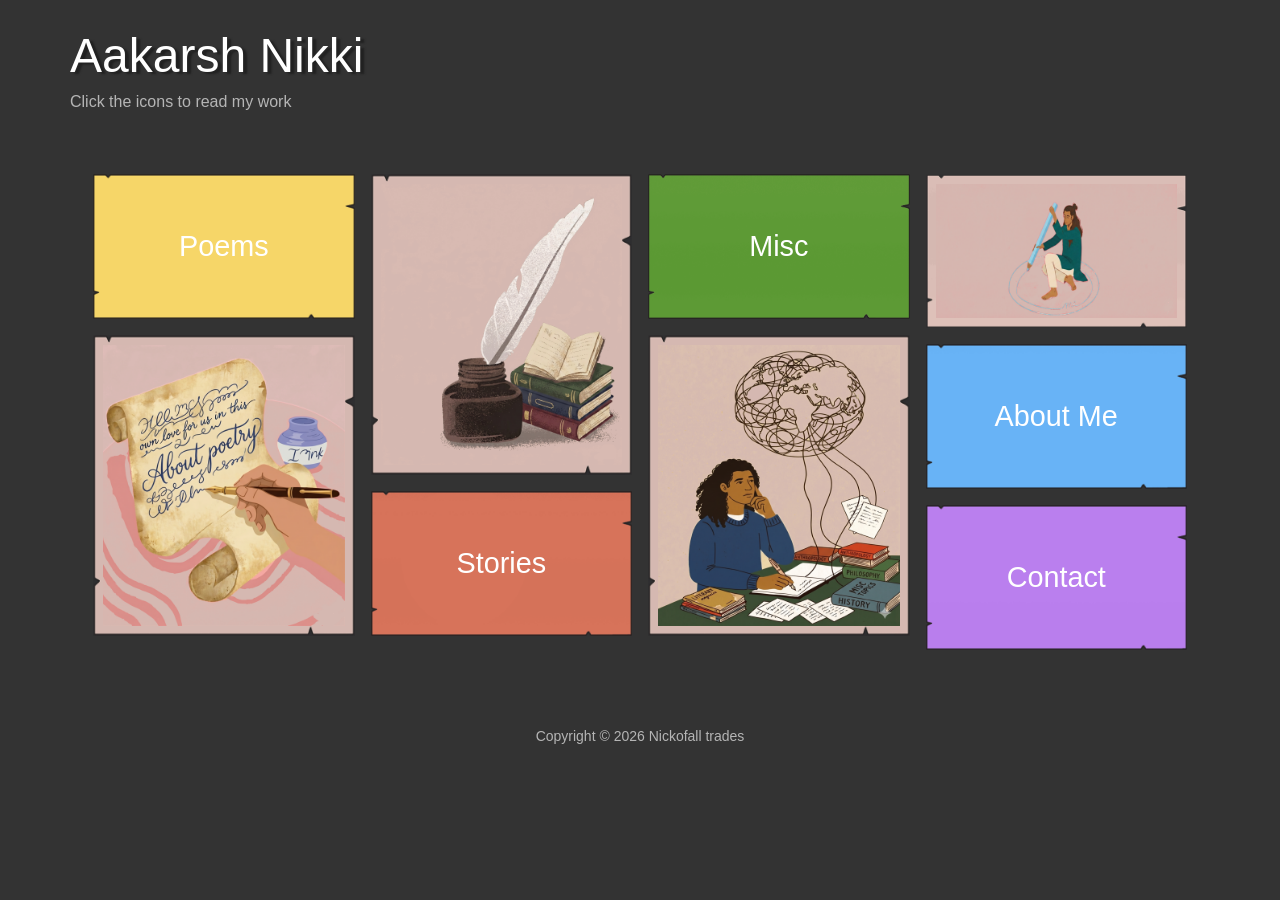
==== index.html @ 1b012406 "Misc Section edit" ====
<!DOCTYPE html>
<html lang="en">
  <head>
    <title>Author Portfolio</title>
    <meta charset="UTF-8">
    <meta name="viewport" content="width=device-width, initial-scale=1.0">
    <link href="css/bootstrap.min.css" rel="stylesheet">
    <link href="css/font-awesome.min.css" rel="stylesheet">
    <link href="css/nick_style.css" rel="stylesheet"> 
    
    <link href="https://fonts.googleapis.com/css2?family=Dancing+Script:wght@400;500;600;700&family=Righteous&display=swap" rel="stylesheet">
        
    <script src="js/jquery-1.10.2.min.js"></script> 
    
    <script src="https://cdnjs.cloudflare.com/ajax/libs/gsap/2.0.2/TweenMax.min.js"></script>
    <script src="https://cdnjs.cloudflare.com/ajax/libs/ScrollMagic/2.0.5/ScrollMagic.min.js"></script>
    <script src="https://cdnjs.cloudflare.com/ajax/libs/ScrollMagic/2.0.5/plugins/animation.gsap.js"></script>
    
    <script src="https://unpkg.com/imagesloaded@4/imagesloaded.pkgd.min.js"></script>
  </head>
  <body>
    <div class="logocontainer">
        <div class="row">
            <h1><a href="#">Aakarsh Nikki</a></h1>
            <div class="clear"></div>
            <div class="nick_smalltitle">Click the icons to read my work</div>
       </div>
    </div>
    
    <div id="menu-container" class="main_menu">
      <div class="content homepage" id="menu-1">
        <div class="container">
          
          <div class="col-md-3 col-sm-6 nick_leftgap">
            <div class="nick_mainservice nick_botgap">
              <div class="nick_link"><a class="show-2 nick_page2" href="#">Poems</a></div>
            </div>
            <div class="nick_mainimg nick_grid_bg_large">
              <img src="images/poem_foreground.png" class="nick-foreground-graphic" alt="Poem Art">
            </div>
          </div>
          
          <div class="col-md-3 col-sm-6 nick_leftgap">
            <div class="nick_mainimg nick_botgap nick_portfotopgap nick_grid_bg_large">
              <img src="images/stories_foreground.png" class="nick-foreground-graphic" alt="Stories Art">
            </div>
            <div class="nick_mainportfolio">
              <div class="nick_link"><a class="show-3 nick_page3" href="#">Stories</a></div>
            </div>
          </div>
          
          <div class="col-md-3 col-sm-6 nick_leftgap">
            <div class="nick_maintesti nick_botgap nick_topgap">
              <div class="nick_link"><a class="show-4 nick_page4" href="#">Misc</a></div>
            </div>
            <div class="nick_mainimg nick_grid_bg_large">
              <img src="images/misc_foreground.png" class="nick-foreground-graphic" alt="Misc Art">
            </div>
          </div>
          
          <div class="col-md-3 col-sm-6 nick_leftgap">
            <div class="nick_mainimg nick_botgap nick_topgap nick_grid_bg_small">
              <img src="images/about_foreground.png" class="nick-foreground-graphic" alt="About Art">
            </div>
            <div class="nick_mainabout nick_botgap">
              <div class="nick_link"><a class="show-5 nick_page5" href="#">About Me</a></div>
            </div>
            <div class="nick_maincontact">
              <div class="nick_link"><a class="show-6 nick_page6" href="#">Contact</a></div>
            </div>
          </div>
          
        </div>
      </div>
	    
      <div class="content portfolio" id="menu-3" style="display: none;">
        <div class="container">
          <div class="nick-stories-slider-viewport">
            <div class="nick-stories-slider-track">
              
              <div class="nick-stories-slider-page">
                <div class="col-md-3 col-sm-6 nick_leftgap">
                  <div class="nick_mainportfolio nick_botgap">
                    <div class="nick_link"><a href="#" class="story-select-btn" data-story="story-1">Short Story 1</a></div>
                  </div>
                  <div class="nick_mainimg"><img src="images/portfolio/templatemo_portfolio01.jpg" alt="gallery 1"></div>
                </div>
                <div class="col-md-3 col-sm-6 nick_leftgap">
                  <div class="nick_mainimg nick_botgap nick_portfotopgap"><img src="images/portfolio/templatemo_portfolio02.jpg" alt="gallery 2"></div>
                  <div class="nick_mainportfolio">
                    <div class="nick_link"><a href="#" class="story-select-btn" data-story="story-2">Short Story 2</a></div>
                  </div>
                </div>
                <div class="col-md-3 col-sm-6 nick_leftgap">
                  <div class="nick_mainportfolio nick_botgap nick_topgap">
                    <div class="nick_link"><a href="#" class="story-select-btn" data-story="story-3">Short Story 3</a></div>
                  </div>
                  <div class="nick_mainimg"><img src="images/portfolio/templatemo_portfolio03.jpg" alt="gallery 3"></div>
                </div>
                <div class="col-md-3 col-sm-6 nick_leftgap">
                  <div class="nick_mainimg nick_botgap">
                    <img src="images/portfolio/templatemo_portfolio04.jpg" alt="back decoration">
                  </div>
                  <div class="nick_portfolioback">
                    <div class="nick_link"><a class="show-1 nick_homeportfolio" href="#">Go Back</a></div>
                  </div>
                </div>
              </div>

              <div class="nick-stories-slider-page">
                <div class="col-md-3 col-sm-6 nick_leftgap">
                  <div class="nick_mainportfolio nick_botgap">
                    <div class="nick_link"><a href="#" class="story-select-btn" data-story="story-4">Short Story 4</a></div>
                  </div>
                  <div class="nick_mainimg"><img src="images/portfolio/templatemo_portfolio01.jpg" alt="gallery 4"></div>
                </div>
                <div class="col-md-3 col-sm-6 nick_leftgap">
                  <div class="nick_mainimg nick_botgap nick_portfotopgap"><img src="images/portfolio/templatemo_portfolio02.jpg" alt="gallery 5"></div>
                  <div class="nick_mainportfolio">
                    <div class="nick_link"><a href="#" class="story-select-btn" data-story="story-5">Short Story 5</a></div>
                  </div>
                </div>
                <div class="col-md-3 col-sm-6 nick_leftgap">
                  <div class="nick_mainportfolio nick_botgap nick_topgap">
                    <div class="nick_link"><a href="#" class="story-select-btn" data-story="story-6">Short Story 6</a></div>
                  </div>
                  <div class="nick_mainimg"><img src="images/portfolio/templatemo_portfolio03.jpg" alt="windmills"></div>
                </div>
                <div class="col-md-3 col-sm-6 nick_leftgap">
                  <div class="nick_mainimg nick_botgap nick_topgap">
                    <img src="images/portfolio/templatemo_portfolio04.jpg" alt="back banner">
                  </div>
                  <div class="nick_portfolioback">
                    <div class="nick_link"><a class="show-1 nick_homeportfolio" href="#">Go Back</a></div>
                  </div>
                </div>
              </div>

            </div>
          </div>
          <div class="nick-stories-dots-container">
            <span class="nick-dot active" data-slide="0"></span>
            <span class="nick-dot" data-slide="1"></span>
          </div>
        </div>
     </div>

     <div class="content testimonial" id="menu-4" style="display: none;">
      <div class="misc-main">
          <div data-scroll class="misc-page">
              <h1 class="misc-page__title">Miscellaneous</h1>
              
              <!-- Inside #menu-4 -->
<div class="misc-content">
  <!-- Item 1 -->
  <div class="misc-content__item">
      <div class="misc-content__item-imgwrap">
          <div class="misc-content__item-img" style="background-image: url('https://images.pexels.com/photos/1642068/pexels-photo-1642068.jpeg');"></div>
      </div>
      <h2 class="misc-content__item-title">Leopard</h2>
  </div>

  <!-- Item 2 -->
  <div class="misc-content__item">
      <div class="misc-content__item-imgwrap">
          <div class="misc-content__item-img" style="background-image: url('https://images.pexels.com/photos/208840/pexels-photo-208840.jpeg');"></div>
      </div>
      <h2 class="misc-content__item-title">Irbis</h2>
  </div>

  <!-- Item 3 -->
  <div class="misc-content__item">
      <div class="misc-content__item-imgwrap">
          <div class="misc-content__item-img" style="background-image: url('https://images.pexels.com/photos/146067/pexels-photo-146067.jpeg');"></div>
      </div>
      <h2 class="misc-content__item-title">Tiger</h2>
  </div>

  <!-- Item 4 -->
  <div class="misc-content__item">
      <div class="misc-content__item-imgwrap">
          <div class="misc-content__item-img" style="background-image: url('https://images.pexels.com/photos/247502/pexels-photo-247502.jpeg');"></div>
      </div>
      <h2 class="misc-content__item-title">Lion</h2>
  </div>

  <!-- Item 5 -->
  <div class="misc-content__item">
      <div class="misc-content__item-imgwrap">
          <div class="misc-content__item-img" style="background-image: url('https://images.pexels.com/photos/2544554/pexels-photo-2544554.jpeg');"></div>
      </div>
      <h2 class="misc-content__item-title">Cheetah</h2>
  </div>
</div>
          </div>
      </div>
  </div>
    
     <div class="content about" id="menu-5">
        <div class="container">
          <div class="row nick_bordergapborder">
            <div id="ab">
              <div class="col-md-3 col-sm-12 nick_leftgap_about">
                <ul class="resp-tabs-list nick_tab">
                  <li>Our Team</li>
                  <li>Our History</li>
                  <li>Our Vision</li>
                </ul>
                <div class="nick_aboutlinkwrapper">
                  <div class="nick_link"><a class="show-1 nick_homeabout" href="#">Go Back</a></div>
                </div>
              </div>
              <div class="resp-tabs-container nick_aboutcontainer">
                <div>
                  <div class="nick_col50 nick_rightgap_about">
                    <div class="nick_graybg nick_botgap">
                      <div class="nick_frame">
                        <h2>Our Team</h2>
                        <p>Lorem ipsum dolor sit amet, consectetur adipiscing elit...</p>
                      </div>
                    </div>
                  </div>
                  <div class="nick_col50 nick_leftgap nick_botgap"><img src="images/templatemo_about.jpg" alt="about"></div>
                </div>
                <div>
                  <div class="nick_col50 nick_leftgap nick_botgap"><img src="images/templatemo_team.jpg" alt="history"></div>
                </div>
                <div>
                  <div class="nick_col50 nick_rightgap_about">
                    <div class="nick_graybg nick_botgap">
                      <div class="nick_frame">
                        <h2>Our Vision</h2>
                        <p>Vestibulum pellentesque turpis orci, sit amet varius velit aliquet id...</p>
                      </div>
                    </div>
                  </div>
                  <div class="nick_col50 nick_leftgap nick_botgap"><img src="images/templatemo_vision.jpg" alt="vision"></div>
                </div>
              </div>
            </div>
            <div class="col-sm-12 nick_leftgap nick_aboutlinkwrapper1">
              <div class="nick_aboutback nick_botgap">
                <div class="nick_link"><a class="show-1 nick_homeabout" href="#">Go Back</a></div>
              </div>
            </div>
          </div>
        </div>
     </div>
    
     <div class="content contact" id="menu-6">
        <div class="container">
          <div class="row nick_bordergapborder">
            <div class="col-md-3 col-sm-12 nick_leftgap">
              <div class="nick_mainimg nick_botgap"><img src="images/templatemo_contact1.jpg" alt="contact"></div>
              <div class="nick_maincontact nick_botgap">
                <div class="nick_linkcontact"><a class="show-1 nick_homecontact" href="#">Go Back</a></div>
              </div>
            </div>
            <div class="nick_col37 col-sm-12 nick_leftgap">
              <div class="nick_graybg nick_paddinggap">
                <h2>Contact Us</h2>
                <div class="clear"></div>
                <form role="form">
                  <div class="nick_form"><input name="fullname" type="text" class="form-control" id="fullname" placeholder="Your Name" maxlength="40"></div>
                  <div class="nick_form"><input name="email" type="text" class="form-control" id="email" placeholder="Your Email" maxlength="40"></div>
                  <div class="nick_form"><input name="subject" type="text" class="form-control" id="subject" placeholder="Subject" maxlength="60"></div>
                  <div class="nick_form"><textarea name="message" class="form-control" id="message" placeholder="Your Message..."></textarea></div>
                  <div class="nick_form"><button type="button" class="btn btn-primary">Send</button></div>
                </form>
              </div>
            </div>
            <div class="nick_col37 col-sm-12 nick_leftgap nick_topgap">
              <div class="nick_graybg nick_paddinggap">
                <h2>Our Location</h2>
                <div class="clear"></div>
                <div class="nick_contactmap">
                  <div id="nick_map"></div>                        
                </div>
                <div class="nick_address">
                  24-66 Nam auctor elementum dolor 10220<br>
                  Tel: 010-020-0340 Email: info@company.com
                </div>
              </div>
            </div>
          </div>
        </div>
      </div>
    </div> 
    
    <div id="menu-2" class="content services standalone-poems-canvas" style="display: none;">
      <div class="container">
        <div class="row nick_bordergapborder" style="padding-top:20px; padding-bottom:20px;">
          <div class="o-page">
            <div class="o-main">
              <div class="o-container poem-grid-trigger-wrapper">
                
                <h1 class="c-author js-liquify-trigger">
                  <div class="c-author__korean">Poems</div>
                  <div class="c-author__english">( By Aakarsh Nikki)</div>
                </h1>

                <div class="poem-showcase-card" data-poem-id="poem-1">
                  <div class="js-ink-trigger c-transition c-transition--large c-transition--center">
                    <img class="c-transition__img" src="https://s3-us-west-2.amazonaws.com/s.cdpn.io/204808/Hyewon-Wolha-jeongin.jpg" alt="Fallen Rose Artwork" />
                  </div>
                  <h2 class="poem-card-headline">Fallen Rose</h2>
                  <p class="poem-card-theme-text">
                    An exploration of passing time, delicate loss, and silent resilience.
                  </p>
                  <span class="read-poem-prompt">Click to read full poem &rarr;</span>
                </div>

                <div class="poem-showcase-card" data-poem-id="poem-2">
                  <div class="js-ink-trigger c-transition c-transition--center">
                    <img class="c-transition__img" src="https://s3-us-west-2.amazonaws.com/s.cdpn.io/204808/Hyewon-Jusa.geobae.jpg" alt="Midnight Shadows Artwork" />
                  </div>
                  <h2 class="poem-card-headline">Midnight Shadows</h2>
                  <p class="poem-card-theme-text">
                    Tracing the quiet geometry of urban isolation beneath the watch of an indifferent moon.
                  </p>
                  <span class="read-poem-prompt">Click to read full poem &rarr;</span>
                </div>

                <p><img class="c-stamp" src="https://s3-us-west-2.amazonaws.com/s.cdpn.io/204808/heywon-stamp.png" alt="Hyewon stamp" /></p>
              </div>
            </div>
          </div>
        </div>
      </div>
    </div>

    <div class="logocontainer default-menu-footer">
        <div class="row">
            <div class="nick_footer">Copyright © 2026 Nickofall trades</div>
       </div>
    </div>

    <div id="story-reader" style="display: none;">
        <div class="container">
          <div class="nick-story-scroller-wrapper">
            <div class="nick-story-scroller-container">
              <div class="nick-story-content-track">
                
                <div class="story-instance-data" id="story-1-data" style="display: none; width: 100%; height: 100%;">
                  <section class="nick-story-section">
                    <div class="nick-page-panel cover-page">
                      <div class="story-full-image-box"><img src="images/portfolio/templatemo_portfolio01.jpg" alt="Cover"></div>
                    </div>
                    <div class="nick-page-panel text-page">
                      <div class="story-full-text-box">
                        <h3>Short Story 1 &bull; Chapter 1</h3>
                        <p>The journey across the endless shifting clouds began before dawn...</p>
                      </div>
                    </div>
                  </section>
                </div>

                <div class="story-instance-data" id="story-2-data" style="display: none; width: 100%; height: 100%;">
                  <section class="nick-story-section">
                    <div class="nick-page-panel cover-page">
                      <div class="story-full-image-box"><img src="images/portfolio/templatemo_portfolio02.jpg" alt="Cover"></div>
                    </div>
                    <div class="nick-page-panel text-page">
                      <div class="story-full-text-box">
                        <h3>Short Story 2 &bull; Chapter 1</h3>
                        <p>Deep within the unmapped valleys, an old beacon hummed back to life...</p>
                      </div>
                    </div>
                  </section>
                </div>

                <div class="story-instance-data" id="story-3-data" style="display: none; width: 100%; height: 100%;">
                  <section class="nick-story-section">
                    <div class="nick-page-panel cover-page">
                      <div class="story-full-image-box"><img src="images/portfolio/templatemo_portfolio03.jpg" alt="Cover"></div>
                    </div>
                    <div class="nick-page-panel text-page">
                      <div class="story-full-text-box">
                        <h3>Short Story 3 &bull; Chapter 1</h3>
                        <p>Rays of bronze light filtered through the industrial iron lattice walls...</p>
                      </div>
                    </div>
                  </section>
                </div>

                <div class="story-instance-data" id="story-4-data" style="display: none; width: 100%; height: 100%;">
                  <section class="nick-story-section">
                    <div class="nick-page-panel cover-page">
                      <div class="story-full-image-box"><img src="images/portfolio/templatemo_portfolio01.jpg" alt="Cover"></div>
                    </div>
                    <div class="nick-page-panel text-page">
                      <div class="story-full-text-box">
                        <h3>Short Story 4 &bull; Chapter 1</h3>
                        <p>The marketplace echoed with dialects from three distant oceans...</p>
                      </div>

                    </div>
                  </section>
                </div>

                <div class="story-instance-data" id="story-5-data" style="display: none; width: 100%; height: 100%;">
                  <section class="nick-story-section">
                    <div class="nick-page-panel cover-page">
                      <div class="story-full-image-box"><img src="images/portfolio/templatemo_portfolio02.jpg" alt="Cover"></div>
                    </div>
                    <div class="nick-page-panel text-page">
                      <div class="story-full-text-box">
                        <h3>Short Story 5 &bull; Chapter 1</h3>
                        <p>Every cipher etched onto the obsidian pillar pointed toward a singular coordinate...</p>
                      </div>
                    </div>
                  </section>
                </div>

                <div class="story-instance-data" id="story-6-data" style="display: none; width: 100%; height: 100%;">
                  <section class="nick-story-section">
                    <div class="nick-page-panel cover-page">
                      <div class="story-full-image-box"><img src="images/portfolio/templatemo_portfolio03.jpg" alt="Cover"></div>
                    </div>
                    <div class="nick-page-panel text-page">
                      <div class="story-full-text-box">
                        <h3>Short Story 6 &bull; Chapter 1</h3>
                        <p>Wind currents spiraled across the mechanical mills, humming a rhythmic verse...</p>
                      </div>
                    </div>
                  </section>
                </div>

              </div>
            </div>
          </div>
          <div class="row">
            <div class="col-md-12 text-center" style="margin-top: 25px;">
              <button type="button" class="btn btn-warning" id="close-story-reader">✕ Close Story Reading Panel</button>
            </div>
          </div>
        </div>
    </div>

    <div id="poem-modal-reader" style="display: none;">
      <div class="poem-scroll-scroller-viewport">
        <div class="poem-scroll-scroll-content">
          <div class="poem-scroll-entries-track">
            <article class="poem-scroll-article">
              <div class="poem-scroll-compact-crease"></div>
              <div class="poem-scroll-inner-paper">
                <div class="poem-scroll-header-info">
                  <h1 id="active-modal-poem-title">Poem Title</h1>
                </div>
                <div class="poem-scroll-text-body" id="active-modal-poem-text"></div>
              </div>
            </article>
          </div>
        </div>
      </div>
      <button type="button" id="close-poem-modal-reader">✕ Close Poem</button>
    </div>

    <div class="nick-sticky-back-container">
      <a class="show-1 nick_global_back_trigger" href="#" title="Return to Home Menu">
        <img src="images/Go-back.png" alt="Go Back Navigation Button" />
      </a>
    </div>

    <svg style="height: 0; opacity: 0; visibility: hidden; position: absolute;">
      <filter id="liquify">
        <feTurbulence baseFrequency="0.015" numOctaves="3" result="warp" type="fractalNoise"></feTurbulence>
        <feDisplacementMap id="liquid" in="SourceGraphic" in2="warp" scale="300" xChannelSelector="R" yChannelSelector="B"></feDisplacementMap>
      </filter>
    </svg>

    <script src="https://cdnjs.cloudflare.com/ajax/libs/gsap/3.12.5/gsap.min.js"></script>
    <script src="https://cdnjs.cloudflare.com/ajax/libs/gsap/3.12.5/ScrollToPlugin.min.js"></script>
    <script src="https://cdnjs.cloudflare.com/ajax/libs/gsap/3.12.5/ScrollTrigger.min.js"></script>
    <script src="https://unpkg.com/imagesloaded@4/imagesloaded.pkgd.min.js"></script>
    <script src="js/nick_script.js"></script>
  </body>
</html>
---- css/nick_style.css ----
/*======================================================================
    NICK MASTER PORTFOLIO COMPREHENSIVE COMBINED CORE CSS SHEET
======================================================================*/

html, body {
    font-family: Tahoma, Arial; 
    padding: 0px; 
    margin: 0px; 
    color: #333333;
    background: #333333;
    font-size: 16px;
    overflow-y: auto !important;
    overflow-x: hidden !important;
    height: auto !important;
    min-height: 100% !important;
}
img { width: 100%; height: auto; display: block; }
a { color: #ffffff; outline: 0; }
a:hover, a:focus { text-decoration: none; color: #cccccc; }
p { color: #333333; }
h1, h2, h3, h4, h5, h6 { font-family: Tahoma, Arial; font-weight: 400; }

/* --- BRAND HEADER ENGINE --- */
h1 {   
    font-size: 3em; 
    color: #cccccc; 
    background: transparent !important; 
    padding: 0px !important; 
    float: none !important; 
    text-shadow: 4px 2px 2px rgba(33, 33, 33, 1); 
    margin: 0 0 8px 0 !important; 
    display: block !important;
}

.logocontainer {
    width: 100% !important;
    max-width: 1140px; 
    margin: 0 auto !important;
    padding: 30px 15px 10px 15px !important;
    text-align: left; 
    box-sizing: border-box !important;
}

h2 { font-size: 24px; color: #333333; margin-top: 0px; }
h3 { text-align: center; font-size: 2em; }

.clear { clear: both; }
.content { display: none; height: auto; }
.homepage { display: block; }
.portfolioshow { display: block; }

/* NAVIGATION LINKS FLEXBOX ALIGNMENT */
.nick_link, .nick_linkservice, .nick_linkcontact { 
    font-size: 2em; 
    color: #ffffff; 
    width: 100% !important; 
    display: flex !important;
    align-items: center !important;
    justify-content: center !important;
    text-align: center !important;
    box-sizing: border-box !important;
}

.nick_smalltitle { 
    float: none !important; 
    padding: 0px !important; 
    font-size: 1em; 
    color: #b5b5b5;
    margin: 0 0 20px 0 !important; 
    display: block !important;
}
.nick_footer { text-align: center !important; font-size: 14px; color: #b5b5b5; margin: 30px auto 60px auto !important; clear: both; }

/*======================================================================
    RE-ENGINEERED CONTAINER TILES WITH DYNAMIC FLUID TEXTURES
======================================================================*/

.nick_mainservice,
.nick_mainportfolio,
.nick_maintesti,
.nick_mainabout,
.nick_maincontact,
.nick_portfolioback {
    background-repeat: no-repeat !important;
    background-size: 100% 100% !important; 
    background-position: center center !important;
    text-align: center !important;
    width: 100% !important;
    display: block !important;
    box-sizing: border-box !important;
    float: none !important; 
}

/* Background image texture assignments for navigation buttons */
.nick_mainservice   { background-image: url('../images/background_gold.png') !important; }
.nick_mainportfolio { background-image: url('../images/background_red.png') !important; }
.nick_maintesti     { background-image: url('../images/background_green.png') !important; }
.nick_mainabout     { background-image: url('../images/background_blue.png') !important; }
.nick_maincontact   { background-image: url('../images/background_purple.png') !important; }
.nick_portfolioback { background-image: url('../images/background_white.png') !important; }

.nick_graybg { float: left; background: #cccccc; overflow: hidden; width: 100%; }
.nick_paddinggap { padding: 30px; }
.nick_frame { float: left; overflow-x:hidden; margin-top: 30px; }

/*======================================================================
    RESTORED GLOBAL GRID IMAGE CONTAINER STYLING RULES
======================================================================*/

.nick_mainimg {
    width: 100% !important;
    box-sizing: border-box !important;
    background-repeat: no-repeat !important;
    background-size: 100% 100% !important; 
    background-position: center center !important;
    display: block !important;
}

/* Structural masonry grid background images */
.nick_grid_bg_large { background-image: url('../images/img_bg.png') !important; }
.nick_grid_bg_small { background-image: url('../images/bg_img_sml.png') !important; }

/* Restored fluid native style parameters for all standard image tags */
.nick_mainimg img {
    width: 100% !important;
    height: auto !important;
    display: block !important;
}

/* Restored image alignment variables for home layout cards */
.nick_mainimg .nick-foreground-graphic {
    width: 100% !important;
    height: auto !important;
    display: flex !important;
    align-items: center !important;
    justify-content: center !important;
    padding: 10px 10px !important; 
}

/* --- LIGHTBOX WIDGET ELEMENTS --- */
#lightbox {
  cursor: pointer; position: fixed; width: 100%; height: 100%; top: 0; left: 0;
  background: rgba(0, 0, 0, 0.75); z-index: 9999999;
}
#lightbox img { display: block; position: absolute; box-shadow: 0 0 20px #000; }
.lightbox-loading { width: 31px; height: 31px; position: absolute; top: 50%; left: 50%; margin: -16px 0 0 -16px; background: url(../images/loading.gif) no-repeat; }
.lightbox-caption { position: absolute; left: 0; bottom: 0; width: 100%; text-align: center; background: rgba(0, 0, 0, 0.75); padding: 10px; color: #fff; }
.lightbox-button { position: absolute; z-index: 99999; width: 32px; height: 32px; opacity: 0.6; transition: all 0.2s; }
.lightbox-button:hover { opacity: 1; transform: scale(1.2); }
.lightbox-close { right: 30px; top: 30px; background-image: url("../images/close.png"); }
.lightbox-next { right: 30px; top: 50%; background-image: url("../images/next.png"); }
.lightbox-previous { left: 30px; top: 50%; background-image: url("../images/next.png"); }

/* --- EASY RESPONSIVE TABS ENGINE --- */
ul.resp-tabs-list { margin: 0px; padding: 0px; }
.resp-tabs-list li { font-weight: 600; font-size: 13px; display: inline-block; padding: 13px 15px; margin: 0; list-style: none; cursor: pointer; float: left; }
.resp-tabs-container { padding: 0px; background-color: #fff; clear: left; }
h2.resp-accordion { cursor: pointer; display: none; height: 90px; line-height: 90px; text-indent: 15px; margin: 0; }
.resp-tab-content { display: none; padding: 0px; border: 1px solid #c1c1c1; }
.resp-tab-active { background-color: #fff; }
.resp-content-active, .resp-accordion-active { display: block; }
.resp-vtabs ul.resp-tabs-list { float: left; width: 30%; }
.resp-vtabs .resp-tabs-list li { display: block; float: none; }
.resp-vtabs .resp-tabs-container { float: left; width: 68%; min-height: 250px; border: 1px solid #c1c1c1; }
@media only screen and (max-width: 992px) {
    ul.resp-tabs-list { display: none; }
    h2.resp-accordion { display: block; margin-bottom: 20px; }
    .resp-vtabs .resp-tabs-container { width: 100%; float: none; }
}

/*======================================================================
    RESTORED RESPONSIVE VIEWPORT HEIGHT LAYOUT BREAKPOINTS
======================================================================*/

/* --- GLOBAL SIZES (MOBILE / SMARTPHONES) --- */
@media(min-width:320px) {
    .nick_leftgap { padding: 0px 4px !important; }
    .nick_botgap { margin-bottom: 12px !important; }
    
    .nick_mainservice, 
    .nick_mainportfolio, 
    .nick_maintesti, 
    .nick_mainabout, 
    .nick_mainimg,
    .nick_portfolioback,
    .nick_maincontact { 
        margin-bottom: 12px !important; 
    }
    
    .nick_insideportfolio { height: auto; padding-bottom: 15px; }
    .homepage .container .col-sm-6 { float: left !important; width: 50% !important; }
    
    .nick_link { 
        font-size: 1.1rem; 
        height: auto !important; 
        min-height: 84px !important; 
        line-height: normal !important; 
        padding: 25px 10px !important;
    }
    .nick_link a { display: block; width: 100%; height: 100%; }
}

/* --- TABLET SCREEN TARGETS --- */
@media(min-width: 600px) and (max-width: 991px) {
    .homepage .container { display: flex !important; flex-wrap: wrap !important; justify-content: center !important; max-width: 720px; margin: 0 auto; }
    .homepage .container .col-sm-6 { width: 50% !important; float: none !important; display: inline-block !important; padding: 0 6px !important; }
    
    .nick_mainservice, 
    .nick_mainportfolio, 
    .nick_maintesti, 
    .nick_mainabout, 
    .nick_mainimg,
    .nick_portfolioback,
    .nick_maincontact {
        margin-bottom: 12px !important;
    }
    
    .nick_link { 
        height: auto !important; 
        min-height: 110px !important; 
        line-height: normal !important; 
        font-size: 1.5rem !important;
        padding: 35px 10px !important;
    }
}

/* --- DESKTOP VIEWPORTS BREAKPOINT ENGINE --- */
@media(min-width:992px) {
    /* FIXED SCROLL CORE RE-ENGINEERING: Stops the framework from locking the screen scrollbars */
    html, body { 
        overflow-y: auto !important; 
        overflow-x: hidden !important; 
        height: auto !important; 
    }
    
    /* Clamps only the home dashboard layout grid from spilling over */
    #menu-container {
        width: 100% !important;
        position: relative !important;
        overflow: visible !important;
    }
    
    .homepage .container { display: block !important; width: 940px !important; margin: 20px auto 0 auto !important; }
    .homepage .container .col-sm-6 { float: left !important; width: 25% !important; padding: 0 6px !important; }
    
    .nick_mainservice, 
    .nick_mainportfolio, 
    .nick_maintesti, 
    .nick_mainabout, 
    .nick_mainimg,
    .nick_portfolioback,
    .nick_maincontact {
        margin-bottom: 12px !important;
    }

    .nick_link { 
        height: auto !important; 
        min-height: 120px !important; 
        line-height: normal !important; 
        font-size: 1.6em !important; 
        padding: 40px 15px !important;
    }
    .nick_insideportfolio { height: 260px; }
}

/* --- LARGE MONITORS --- */
@media(min-width:1200px) {
    .homepage .container { width: 1140px !important; margin: 30px auto 0 auto !important; }
    .homepage .container .col-sm-6 { padding: 0px 8px !important; }
    
    .nick_mainservice, 
    .nick_mainportfolio, 
    .nick_maintesti, 
    .nick_mainabout, 
    .nick_mainimg,
    .nick_portfolioback,
    .nick_maincontact {
        margin-bottom: 16px !important;
    }
    
    .nick_link { 
        height: auto !important; 
        min-height: 145px !important; 
        line-height: normal !important; 
        font-size: 1.8em !important; 
        padding: 50px 20px !important;
    }
    .nick_insideportfolio { height: 316px; }
}

/* --- IMMERSIVE OVERLAY READER (BOOK-TURNING MECHANICS) --- */
#story-reader {
    position: fixed !important; top: 0; left: 0; width: 100vw !important; height: 100vh !important;
    background-color: rgba(14, 14, 14, 0.98) !important; z-index: 999999 !important;
    display: none; flex-direction: column !important; justify-content: center !important; align-items: center !important;
}
.nick-story-scroller-container {
    width: 92vw !important; max-width: 1100px !important; height: 82vh !important; max-height: 750px !important;
    border: 1px solid #D1B200; overflow: hidden !important; position: relative; background: #111111; perspective: 1500px;
}
.nick-story-content-track, .story-instance-data, .nick-story-section { position: relative !important; width: 100% !important; height: 100% !important; }
.nick-page-panel { position: absolute !important; top: 0; left: 0; width: 100% !important; height: 100% !important; transform-origin: left center; z-index: 1; }
.story-full-image-box, .story-full-image-box img { width: 100% !important; height: 100% !important; object-fit: cover !important; }
.story-full-text-box { width: 100% !important; height: 100% !important; padding: 40px 35px !important; background: #1e1e1e; overflow-y: auto !important; }
.story-full-text-box h3 { font-size: 1.85rem !important; color: #D1B200 !important; margin-bottom: 25px !important; }
.story-full-text-box p { font-size: 1.15rem !important; line-height: 1.90 !important; color: #dfdfdf !important; text-align: justify; }
#close-story-reader { padding: 12px 35px !important; border: 1px solid #D1B200 !important; background: transparent !important; color: #D1B200 !important; cursor: pointer; }
#close-story-reader:hover { background: #D1B200 !important; color: #111111 !important; }

/* --- STORIES ENGINE SLIDER VIEWPORT --- */
.nick-stories-slider-viewport { width: 100% !important; overflow: hidden !important; position: relative; clear: both; }
.nick-stories-slider-track { display: flex !important; flex-direction: row !important; flex-wrap: nowrap !important; width: 200% !important; }
.nick-stories-slider-page { width: 50% !important; float: left; }
.nick-stories-slider-page::after { content: ""; display: table; clear: both; }

@media(max-width: 991px) {
    .portfolio-grid-container .container { display: block !important; width: 100% !important; padding: 0 15px !important; }
    .nick-stories-slider-page .col-sm-6 { float: left !important; width: 50% !important; padding: 0 4px !important; }
}
@media (min-width: 600px) and (max-width: 991px) {
    .portfolio-grid-container .nick-stories-slider-page .col-sm-6 { width: 50% !important; float: left !important; padding: 0 6px !important; }
    .portfolio-grid-container .nick-stories-slider-page .nick_link { height: 110px !important; line-height: 110px !important; font-size: 1.5rem !important; }
    .portfolio-grid-container .nick-stories-slider-page .nick_mainservice, .portfolio-grid-container .nick-stories-slider-page .nick_mainportfolio, .portfolio-grid-container .nick-stories-slider-page .nick_portfolioback, .portfolio-grid-container .nick-stories-slider-page .nick_mainimg { margin-bottom: 12px !important; }
}

@media (min-width: 992px) {
    .portfolio-grid-container .nick-stories-slider-page { display: block !important; width: 100% !important; clear: both; }
    .portfolio-grid-container .nick-stories-slider-page .col-md-3 { padding-left: 6px !important; padding-right: 6px !important; box-sizing: border-box !important; }
    .portfolio-grid-container .nick-stories-slider-page:nth-child(2) .col-md-3:nth-child(3) { clear: none !important; float: left !important; }
}

.nick-stories-dots-container { text-align: center !important; margin: 25px auto 0 auto !important; width: 100% !important; }
.nick-dot { display: inline-block !important; width: 12px !important; height: 12px !important; margin: 0 6px !important; background: #555555 !important; border-radius: 50% !important; cursor: pointer; }
.nick-dot.active { background: #D1B200 !important; transform: scale(1.3); }

/*======================================================================
    LOCALIZED SCROLLMAGIC POEM TARGETING MATRICES (SCOPED ENVIRONMENT)
======================================================================*/
@import url('https://fonts.googleapis.com/css2?family=Nanum+Gothic&family=Nanum+Pen+Script&family=Roboto&display=swap');

.o-page {
  overflow: visible !important; /* FIXED: Unlocks length parsing constraints */
  width: 100% !important;
  background-color: hsla(52, 40%, 96%, 1.00);
}

.o-main {
  margin: 0 auto;
  max-width: 37.5rem; 
  padding: 1.25rem;
}

.o-container {
  margin: 1.25rem 0;
}

.o-container p {
  margin: 1.25rem 0 !important;
  opacity: 0;
  transform: translateY(20px);
  font-family: 'Roboto', sans-serif;
  font-size: 0.875rem;
  color: #404040 !important;
  text-align: left !important;
}

/* Author Headings Styles */
.c-author {
  font-size: 3.75rem;
  filter: url('#liquify');
  opacity: 0;
  text-align: center;
  transform: translateY(50px);
}

.c-author__korean {
    font-family: 'Nanum Pen Script', cursive;
    font-size: 6.25rem;
    font-weight: 400;
    color: #000000 !important;
    text-transform: capitalize; 
  }
  
  .c-author__english {
    font-family: 'Roboto', sans-serif;
    font-size: 1.25rem;
    color: #555555 !important;
    letter-spacing: 1px;
    font-weight: 300;
    margin-top: 5px;
  }

.o-page .c-transition {
  height: 250px;
  width: 400px;
  margin: 5rem 0;
  overflow: hidden;
  position: relative;
}

.o-page .c-transition::before {
  background-image: url('https://s3-us-west-2.amazonaws.com/s.cdpn.io/204808/ink-photo-frame.png');
  background-size: 100% 100%;
  background-position: 50% 50%;
  content: '';
  height: 100%;
  position: absolute;
  width: 100%;
  top: 0;
  left: 0;
  z-index: 3;
}

.o-page .c-transition::after {
  background-image: url('https://s3-us-west-2.amazonaws.com/s.cdpn.io/204808/ink-transition-sprite.png');
  background-size: 100% 100%;
  content: '';
  height: 100%;
  left: 50%;
  position: absolute;
  top: 0;
  transform: translateX(-1.25%);
  width: 4000%;
  z-index: 2;
}

.o-page .c-transition.is-active::after {
  animation: ink-transition-animation 2s steps(39) 0.5s forwards;
}

.o-page .c-transition--portrait {
  height: 400px;
  width: 250px;
}

.o-page .c-transition--portrait::before {
  background-image: url('https://s3-us-west-2.amazonaws.com/s.cdpn.io/204808/ink-photo-frame-portrait.png');
}

.o-page .c-transition--large {
  height: 375px;
  width: 600px;
}

.o-page .c-transition--center {
  margin-left: auto;
  margin-right: auto;
}

.o-page .c-transition__img {
  height: 100%;
  object-fit: cover;
  opacity: 0;
  width: 100%;
  z-index: 1;
}

.o-page .c-transition.is-active .c-transition__img {
  opacity: 1;
}

.o-page .c-transition--img-top .c-transition__img {
  object-position: 50% 0;
}

.c-stamp {
  display: block;
  margin: 0 auto;
  width: 2rem;
}

.u-korean {
  font-family: 'Nanum Gothic', sans-serif !important;
}

.u-spacing-top-small {
  margin-top: -0.9375rem !important;
}

@keyframes ink-transition-animation {
  0% { transform: translateX(-1.25%); }
  99% { transform: translateX(-98.75%); opacity: 1; }
  100% { transform: translateX(-98.75%); opacity: 0; }
}

/*======================================================================
    POEM SHOWCASE CARD AND STICKY NAVIGATION CONTROL ELEMENTS
======================================================================*/

.poem-showcase-card {
    width: 100% !important;
    margin-bottom: 75px !important;
    text-align: center !important;
    display: block !important;
}

.poem-showcase-card .poem-card-headline {
    font-family: 'Tahoma', Arial, sans-serif !important;
    font-size: 1.85rem !important;
    font-weight: 400 !important;
    color: #111111 !important;
    margin: 25px auto 12px auto !important;
    text-align: center !important;
    letter-spacing: 0.5px !important;
}

.o-container .poem-showcase-card p.poem-card-theme-text {
    max-width: 520px !important;
    margin: 0 auto !important;
    opacity: 0;
    transform: translateY(20px);
    font-family: 'Roboto', sans-serif !important;
    font-size: 0.95rem !important;
    line-height: 1.65 !important;
    color: #555555 !important;
    text-align: center !important; 
}

/*======================================================================
    FIXED VIEWPORT STICKY BACK NAVIGATION CONTROL (POEMS EXCLUSIVE)
======================================================================*/
.nick-sticky-back-container {
    position: fixed !important; 
    bottom: 30px !important;    
    right: 30px !important;     
    z-index: 9999999 !important; 
    width: 64px !important;
    height: 64px !important;
    display: none;              
    transform: scale(0.7);
    opacity: 0;
    transition: transform 0.25s cubic-bezier(0.25, 1, 0.5, 1) !important;
}

.nick-sticky-back-container a {
    display: block !important;
    width: 100% !important;
    height: 100% !important;
    outline: none !important;
    cursor: pointer !important;
}

.nick-sticky-back-container img {
    width: 100% !important;
    height: 100% !important;
    display: block !important;
    object-fit: contain !important;
    filter: drop-shadow(0px 4px 10px rgba(0, 0, 0, 0.45)) !important; 
}

.nick-sticky-back-container:hover {
    transform: scale(1.1) !important;
    opacity: 1 !important;
}

@media (max-width: 767px) {
    .nick-sticky-back-container {
        bottom: 20px !important;
        right: 20px !important;
        width: 50px !important;
        height: 50px !important;
    }
    .poem-showcase-card {
        margin-bottom: 55px !important;
    }
    .poem-showcase-card .poem-card-headline {
        font-size: 1.5rem !important;
    }
}

/*======================================================================
    DYNAMIC VIEWPORT CANVAS OVERRIDES (POEMS STANDALONE ACTIVE)
======================================================================*/
/* Forces the standalone container layer to take full scroll ownership */
#menu-2.standalone-poems-canvas {
    overflow: visible !important;
    height: auto !important;
    min-height: 100vh !important;
    padding-bottom: 120px !important;
}

/*======================================================================
    IMMERSIVE FULL-SCREEN SINGLE POEM SCROLL-ROLL READER STYLES
======================================================================*/
.read-poem-prompt {
    display: inline-block;
    font-size: 0.85rem;
    color: #C584F8;
    text-transform: uppercase;
    letter-spacing: 1px;
    font-weight: 500;
    margin-top: 5px;
    cursor: pointer;
    transition: color 0.2s ease;
}
.poem-showcase-card:hover .read-poem-prompt {
    color: #111111;
}

#poem-modal-reader {
    position: fixed !important;
    top: 0 !important;
    left: 0 !important;
    width: 100vw !important;
    height: 100vh !important;
    background-color: hsla(52, 40%, 96%, 1.00) !important; 
    z-index: 99999999 !important; 
    opacity: 0;
    display: none;
    font-family: -apple-system, BlinkMacSystemFont, "Segoe UI", Roboto, sans-serif;
    --clip-reveal-delta: 0px;
    --crease-scale-y: 0;
    --crease-opacity: 0;
}

.poem-scroll-scroller-viewport {
    position: absolute !important;
    top: 0 !important;
    left: 0 !important;
    right: 0 !important;
    bottom: 0 !important;
    width: 100% !important;
    height: 100% !important;
}

.poem-scroll-scroll-content {
    position: absolute !important;
    left: 0 !important;
    top: 0 !important;
    right: 0 !important;
    bottom: 0 !important;
    overflow-y: scroll !important;
    overflow-x: hidden !important;
    scrollbar-width: none; 
}
.poem-scroll-scroll-content::-webkit-scrollbar {
    display: none; 
}

.poem-scroll-entries-track {
    width: 100% !important;
    max-width: 600px !important;
    margin: 0 auto !important;
    padding: 0 20px !important;
    height: 3200px; 
}

.poem-scroll-article {
    position: sticky !important;
    top: 100px; 
    margin-top: 100px;
    width: 100% !important;
    transform-origin: 50% 0px;
}

.poem-scroll-compact-crease {
    position: absolute !important;
    left: 0 !important;
    right: 0 !important;
    top: 0 !important;
    transform-origin: 50% 0;
    transform: scaleY(var(--crease-scale-y));
    z-index: 10;
}
.poem-scroll-compact-crease::before {
    content: '';
    position: absolute !important;
    left: 0; right: 0; top: 0;
    height: 60px;
    filter: blur(4px);
    background: linear-gradient(rgba(0, 0, 0, 0.15), rgba(0, 0, 0, 0));
    opacity: var(--crease-opacity);
}
.poem-scroll-compact-crease::after {
    content: '';
    display: block !important;
    width: 100%;
    height: 24px;
    background: linear-gradient(#d5d5d5, #ffffff 65%, #dddddd);
    box-shadow: 0 4px 6px rgba(0, 0, 0, 0.06);
}

.poem-scroll-inner-paper {
    background: #ffffff !important;
    box-shadow: 0 10px 30px rgba(0, 0, 0, 0.04) !important;
    border-radius: 4px;
    transform: translateY(calc(var(--clip-reveal-delta) * -1));
    clip-path: polygon(0 var(--clip-reveal-delta), 100% var(--clip-reveal-delta), 100% 100%, 0% 100%);
}

.poem-scroll-header-info {
    padding: 35px 40px 20px 40px !important;
    border-bottom: 1px solid #f2f0ea !important;
    text-align: center !important;
}
.poem-scroll-header-info h1 {
    font-family: 'DM Serif Display', serif !important;
    font-size: 2.35rem !important;
    font-weight: 400 !important;
    color: #111111 !important;
    text-shadow: none !important;
    margin: 0 !important;
    padding: 0 !important;
    letter-spacing: 0.5px !important;
    display: block !important;
}

.poem-scroll-text-body {
    padding: 35px 45px 50px 45px !important;
    font-family: 'Poppins', sans-serif !important;
    font-size: 1.05rem !important;
    line-height: 1.85 !important;
    color: #444444 !important;
}
.poem-scroll-text-body p {
    margin: 0 0 20px 0 !important;
    color: #444444 !important;
    text-align: center !important; 
    opacity: 1 !important;
    transform: none !important;
}

#close-poem-modal-reader {
    position: fixed !important;
    bottom: 30px !important;
    left: 50% !important;
    transform: translateX(-50%) scale(1) !important;
    z-index: 100000000 !important;
    padding: 12px 35px !important;
    border: 1px solid #111111 !important;
    background: #111111 !important;
    color: #ffffff !important;
    font-family: 'Poppins', sans-serif !important;
    font-size: 0.9rem !important;
    font-weight: 500 !important;
    letter-spacing: 1px;
    text-transform: uppercase;
    border-radius: 50px;
    cursor: pointer !important;
    box-shadow: 0 4px 15px rgba(0, 0, 0, 0.15) !important;
    transition: all 0.25s ease !important;
}
#close-poem-modal-reader:hover {
    background: #ffffff !important;
    color: #111111 !important;
    transform: translateX(-50%) scale(1.05) !important;
}

/*======================================================================
    ISOLATED MISC GALLERY PARALLAX SECTION STYLES
======================================================================*/

/* --- MISC SECTION PARALLAX OVERRIDES --- */
/* FORCE OVERRIDE: Scoped strictly to the Misc section */
/* --- 3D PARALLAX MISC ENGINE --- */
#menu-4 .misc-main {
    background-color: #120605;
    overflow-x: hidden;
    padding-top: 100px;
}

#menu-4 .misc-content__item {
    min-height: 80vh;
    display: flex;
    justify-content: center;
    align-items: center;
    perspective: 1200px; /* The "camera" distance */
    margin-bottom: 20vh;
}

#menu-4 .misc-content__item-imgwrap {
    width: 60%;
    transform-style: preserve-3d; /* Key for 3D movement */
    will-change: transform;
}

#menu-4 .misc-content__item-img {
    width: 100%;
    height: 450px;
    background-size: cover;
    background-position: center;
    box-shadow: 0 30px 50px rgba(0,0,0,0.6);
    /* Initial state before GSAP takes over */
    transform-origin: 50% 50%;
}

#menu-4 .misc-content__item-title {
    font-family: 'Dancing Script', cursive;
    font-size: 8rem;
    color: #fff;
    position: absolute;
    bottom: -50px;
    right: 50px;
    z-index: 5;
}

.misc-content__item-description {
    color: var(--color-description);
    padding: 1rem 0;
}

/* Layout variation for expanded items */
#menu-4 .misc-content__item--expand {
    width: 100%;
    grid-template-columns: minmax(0, 600px) 1fr;
}

#menu-4 .misc-content__item--expand:nth-child(even) {
    grid-template-columns: 1fr minmax(0, 600px);
}

/* Specific Grid Positioning */
#menu-4 .misc-content__item--expand .misc-content__item-imgwrap {
    grid-area: 1 / 1 / 3 / 2;
}

#menu-4 .misc-content__item--expand:nth-child(even) .misc-content__item-imgwrap {
    grid-area: 1 / 2 / 3 / 3;
    justify-self: end;
}

#menu-4 .misc-content__item--expand .misc-content__item-description {
    grid-area: 1 / 2 / 3 / 3;
    justify-self: start;
    align-self: start;
    padding: 0 2rem;
    width: 250px;
    font-size: 0.9rem;
}

@media screen and (max-width: 40em) {
    #menu-4 .misc-content__item {
        grid-template-columns: 100% !important;
    }
    
    #menu-4 .misc-content__item-imgwrap {
        grid-area: 1 / 1 / 3 / 3 !important;
    }
    
    #menu-4 .misc-content__item-description {
        grid-area: 3 / 1 / 4 / 3 !important;
        padding: 1rem 0;
        width: 100%;
        text-align: left;
    }
}
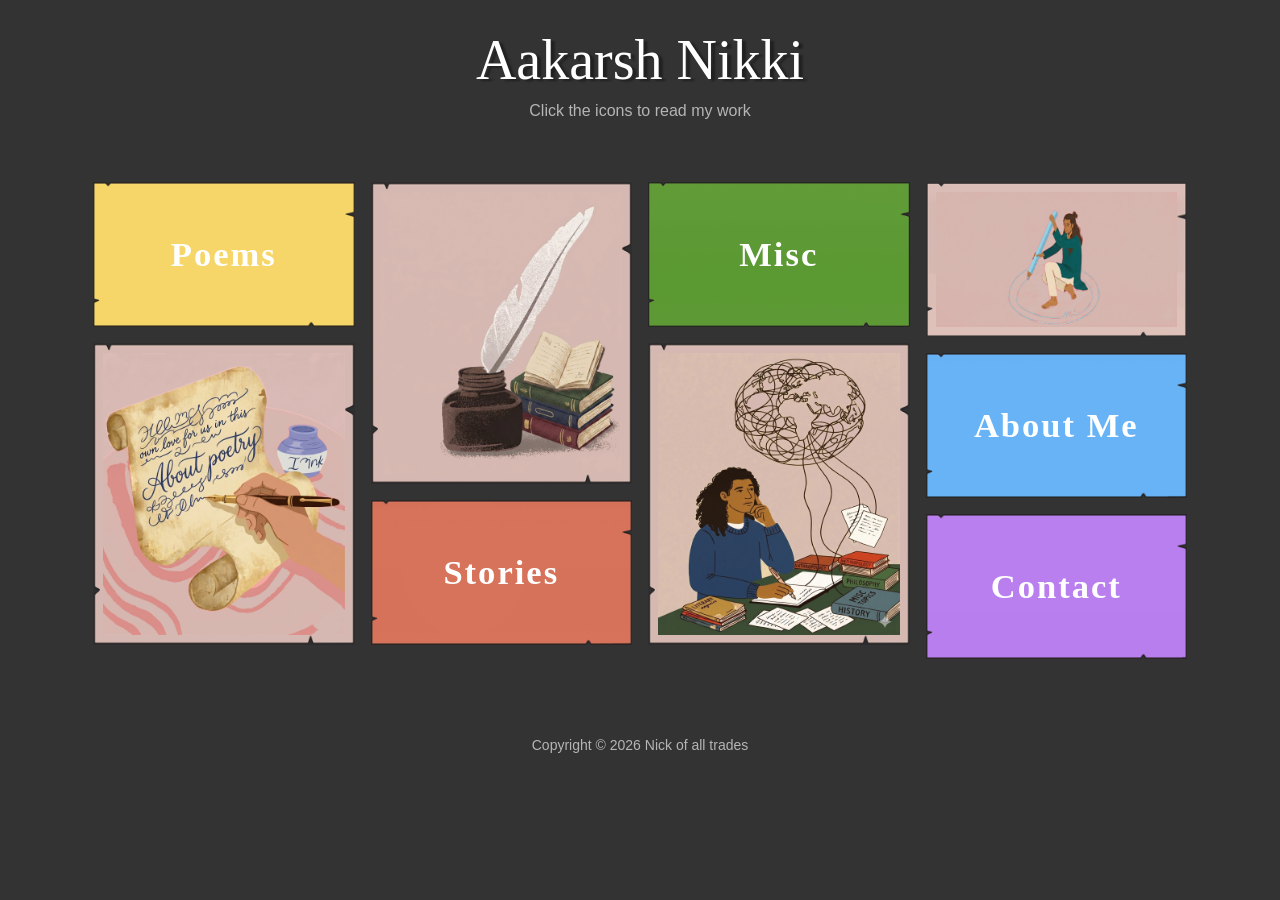
==== commit c0dcff0b: "till misc section" ====
--- a/index.html
+++ b/index.html
@@ -146,55 +146,75 @@
      </div>
 
      <div class="content testimonial" id="menu-4" style="display: none;">
-      <div class="misc-main">
-          <div data-scroll class="misc-page">
-              <h1 class="misc-page__title">Miscellaneous</h1>
-              
-              <!-- Inside #menu-4 -->
-<div class="misc-content">
-  <!-- Item 1 -->
-  <div class="misc-content__item">
-      <div class="misc-content__item-imgwrap">
-          <div class="misc-content__item-img" style="background-image: url('https://images.pexels.com/photos/1642068/pexels-photo-1642068.jpeg');"></div>
-      </div>
-      <h2 class="misc-content__item-title">Leopard</h2>
-  </div>
-
-  <!-- Item 2 -->
-  <div class="misc-content__item">
-      <div class="misc-content__item-imgwrap">
-          <div class="misc-content__item-img" style="background-image: url('https://images.pexels.com/photos/208840/pexels-photo-208840.jpeg');"></div>
-      </div>
-      <h2 class="misc-content__item-title">Irbis</h2>
-  </div>
-
-  <!-- Item 3 -->
-  <div class="misc-content__item">
-      <div class="misc-content__item-imgwrap">
-          <div class="misc-content__item-img" style="background-image: url('https://images.pexels.com/photos/146067/pexels-photo-146067.jpeg');"></div>
-      </div>
-      <h2 class="misc-content__item-title">Tiger</h2>
-  </div>
-
-  <!-- Item 4 -->
-  <div class="misc-content__item">
-      <div class="misc-content__item-imgwrap">
-          <div class="misc-content__item-img" style="background-image: url('https://images.pexels.com/photos/247502/pexels-photo-247502.jpeg');"></div>
-      </div>
-      <h2 class="misc-content__item-title">Lion</h2>
-  </div>
-
-  <!-- Item 5 -->
-  <div class="misc-content__item">
-      <div class="misc-content__item-imgwrap">
-          <div class="misc-content__item-img" style="background-image: url('https://images.pexels.com/photos/2544554/pexels-photo-2544554.jpeg');"></div>
-      </div>
-      <h2 class="misc-content__item-title">Cheetah</h2>
-  </div>
+    <div class="misc-main">
+        <div class="misc-page">
+            <h1 class="misc-page__title">Miscellaneous</h1>
+
+            <div class="misc-content">
+                <div class="misc-content__item">
+                    <div class="misc-content__item-imgwrap">
+                        <div class="misc-content__item-img" style="background-image: url('https://images.pexels.com/photos/1642068/pexels-photo-1642068.jpeg');"></div>
+                    </div>
+                    <h2 class="misc-content__item-title">The water that AI drinks</h2>
+                    <div class="misc-content__item-info">
+                      <p class="misc-content__item-description">The Middle English 'tigre' and Old English tigras derive from the French tigre.</p>
+                      <a href="#" class="misc-read-more" data-article-id="article-1">Read More</a>
+                    </div>
+                </div>
+
+                <div class="misc-content__item">
+                    <div class="misc-content__item-imgwrap">
+                        <div class="misc-content__item-img" style="background-image: url('https://images.pexels.com/photos/208840/pexels-photo-208840.jpeg');"></div>
+                    </div>
+                    <h2 class="misc-content__item-title">The water that AI drinks</h2>
+                    <div class="misc-content__item-info">
+                        <p class="misc-content__item-description">The Middle English 'tigre' and Old English tigras derive from the French tigre.</p>
+                        <a href="#" class="misc-read-more" data-article-id="article-2">Read More</a>
+                    </div>
+                </div>
+
+                <div class="misc-content__item">
+                    <div class="misc-content__item-imgwrap">
+                        <div class="misc-content__item-img" style="background-image: url('https://images.pexels.com/photos/146067/pexels-photo-146067.jpeg');"></div>
+                    </div>
+                    <h2 class="misc-content__item-title">The water that AI drinks</h2>
+                    <div class="misc-content__item-info">
+                        <p class="misc-content__item-description">The Middle English 'tigre' and Old English tigras derive from the French tigre.</p>
+                        <a href="#" class="misc-read-more" data-article-id="article-3">Read More</a>
+                    </div>
+                </div>
+
+                <div class="misc-content__item">
+                    <div class="misc-content__item-imgwrap">
+                        <div class="misc-content__item-img" style="background-image: url('https://images.pexels.com/photos/247502/pexels-photo-247502.jpeg');"></div>
+                    </div>
+                    <h2 class="misc-content__item-title">The water that AI drinks</h2>
+                    <div class="misc-content__item-info">
+                            <p class="misc-content__item-description">The Middle English 'tigre' and Old English tigras derive from the French tigre.</p>
+                            <a href="#" class="misc-read-more" data-article-id="article-4">Read More</a>
+                    </div>
+                </div>
+
+                <div class="misc-content__item">
+                    <div class="misc-content__item-imgwrap">
+                        <div class="misc-content__item-img" style="background-image: url('https://images.pexels.com/photos/2544554/pexels-photo-2544554.jpeg');"></div>
+                    </div>
+                    <h2 class="misc-content__item-title">The water that AI drinks</h2>
+                    <div class="misc-content__item-info">
+                        <p class="misc-content__item-description">The Middle English 'tigre' and Old English tigras derive from the French tigre.</p>
+                        <a href="#" class="misc-read-more" data-article-id="article-5">Read More</a>
+                    </div>
+                </div>
+            </div>
+        </div>
+    </div>
 </div>
-          </div>
-      </div>
-  </div>
+
+<div class="nick-sticky-back-container" style="display:none;">
+  <a class="show-1 nick_global_back_trigger" href="#" title="Return to Home Menu">
+    <img src="images/Go-back.png" alt="Go Back" />
+  </a>
+</div>
     
      <div class="content about" id="menu-5">
         <div class="container">
@@ -329,9 +349,9 @@
       </div>
     </div>
 
-    <div class="logocontainer default-menu-footer">
+    <div class="footer-container default-menu-footer">
         <div class="row">
-            <div class="nick_footer">Copyright © 2026 Nickofall trades</div>
+            <div class="nick_footer">Copyright © 2026 Nick of all trades</div>
        </div>
     </div>
 
@@ -456,12 +476,39 @@
       <button type="button" id="close-poem-modal-reader">✕ Close Poem</button>
     </div>
 
+   <div id="zoom-article-overlay" style="display: none; opacity: 0;">
+        
+        <div class="zoom-container">
+            <div class="zoom-scroll-prompt">↓ Scroll to read article ↓</div>
+            
+            <h1 class="zoom-heading" id="zoom-dynamic-title">Article Title</h1>
+            
+            <div class="zoom-item item-1" data-layer="2"><img src="https://images.pexels.com/photos/1642068/pexels-photo-1642068.jpeg" alt=""></div>
+            <div class="zoom-item item-2" data-layer="3"><img src="https://images.pexels.com/photos/208840/pexels-photo-208840.jpeg" alt="" /></div>
+            <div class="zoom-item item-3" data-layer="1"><img src="https://images.pexels.com/photos/146067/pexels-photo-146067.jpeg" alt="" /></div>
+            <div class="zoom-item item-4" data-layer="2"><img src="https://images.pexels.com/photos/247502/pexels-photo-247502.jpeg" alt="" /></div>
+            <div class="zoom-item item-5" data-layer="3"><img src="https://images.pexels.com/photos/2544554/pexels-photo-2544554.jpeg" alt="" /></div>
+            <div class="zoom-item item-6" data-layer="1"><img src="https://images.pexels.com/photos/1642068/pexels-photo-1642068.jpeg" alt="" /></div>
+        </div>
+
+        <section class="zoom-article-content">
+            <div class="article-text-body" id="zoom-dynamic-content">
+                <p class="intro-text">Loading...</p>
+            </div>
+        </section>
+
+    </div>
+
+    <a id="zoom-article-back-btn" href="#" title="Return to Menu">
+        <img src="images/Go-back.png" alt="Go Back Navigation Button" />
+    </a>
+
     <div class="nick-sticky-back-container">
       <a class="show-1 nick_global_back_trigger" href="#" title="Return to Home Menu">
         <img src="images/Go-back.png" alt="Go Back Navigation Button" />
       </a>
     </div>
-
+    
     <svg style="height: 0; opacity: 0; visibility: hidden; position: absolute;">
       <filter id="liquify">
         <feTurbulence baseFrequency="0.015" numOctaves="3" result="warp" type="fractalNoise"></feTurbulence>
--- a/css/nick_style.css
+++ b/css/nick_style.css
@@ -1,7 +1,7 @@
 /*======================================================================
     NICK MASTER PORTFOLIO COMPREHENSIVE COMBINED CORE CSS SHEET
 ======================================================================*/
-
+/* test */
 html, body {
     font-family: Tahoma, Arial; 
     padding: 0px; 
@@ -22,14 +22,16 @@
 
 /* --- BRAND HEADER ENGINE --- */
 h1 {   
-    font-size: 3em; 
+    font-size: clamp(2.5rem, 6vw, 3.5rem); /* Responsive: smaller on phones, maxes out on desktop */
+    font-family: 'Dancing Script', cursive; /* Applied the elegant Misc section font */
     color: #cccccc; 
     background: transparent !important; 
     padding: 0px !important; 
     float: none !important; 
     text-shadow: 4px 2px 2px rgba(33, 33, 33, 1); 
-    margin: 0 0 8px 0 !important; 
+    margin: 0 auto 8px auto !important; 
     display: block !important;
+    text-align: center !important; /* Forces center alignment */
 }
 
 .logocontainer {
@@ -37,8 +39,28 @@
     max-width: 1140px; 
     margin: 0 auto !important;
     padding: 30px 15px 10px 15px !important;
-    text-align: left; 
+    text-align: center !important; /* Centers the container contents */
     box-sizing: border-box !important;
+}
+
+.nick_smalltitle { 
+    float: none !important; 
+    padding: 0px !important; 
+    font-size: 1em; 
+    color: #b5b5b5;
+    margin: 0 auto 20px auto !important; 
+    display: block !important;
+    text-align: center !important; /* Ensures the subtitle is also centered */
+}
+
+.footer-container {
+    width: 100% !important;
+    max-width: 1140px; 
+    margin: 0 auto !important;
+    padding: 30px 15px 10px 15px !important;
+    text-align: center !important; 
+    box-sizing: border-box !important;
+    clear: both !important;
 }
 
 h2 { font-size: 24px; color: #333333; margin-top: 0px; }
@@ -61,14 +83,25 @@
     box-sizing: border-box !important;
 }
 
-.nick_smalltitle { 
-    float: none !important; 
-    padding: 0px !important; 
-    font-size: 1em; 
-    color: #b5b5b5;
-    margin: 0 0 20px 0 !important; 
-    display: block !important;
-}
+/* Targets the main menu tiles (Poems, Stories, Misc, About, Contact) */
+#menu-1 .nick_link a,
+#menu-1 .nick_linkcontact a{
+     font-family: 'Dancing Script', cursive !important;
+    font-weight: 700 !important;
+    letter-spacing: 2px;
+    font-size: 1.2em;
+}
+/* Targets the Short Story titles in the story slider */
+.story-select-btn {
+    font-family: 'Dancing Script', cursive !important;
+    font-weight: 700 !important;
+    letter-spacing: 2px;
+}
+
+/* Optional: Dancing Script tends to render a little smaller than standard fonts. 
+   If you feel the story titles are too small now, uncomment the line below to bump them up! */
+/* .story-select-btn { font-size: 1.2em; } */
+
 .nick_footer { text-align: center !important; font-size: 14px; color: #b5b5b5; margin: 30px auto 60px auto !important; clear: both; }
 
 /*======================================================================
@@ -517,7 +550,7 @@
 }
 
 /*======================================================================
-    FIXED VIEWPORT STICKY BACK NAVIGATION CONTROL (POEMS EXCLUSIVE)
+    FIXED VIEWPORT STICKY BACK NAVIGATION CONTROL
 ======================================================================*/
 .nick-sticky-back-container {
     position: fixed !important; 
@@ -527,9 +560,9 @@
     width: 64px !important;
     height: 64px !important;
     display: none;              
-    transform: scale(0.7);
-    opacity: 0;
-    transition: transform 0.25s cubic-bezier(0.25, 1, 0.5, 1) !important;
+    transform: scale(0.7); /* GSAP will animate this to 1 */
+    opacity: 0;            /* GSAP will animate this to 1 */
+    /* REMOVED CSS TRANSITIONS HERE SO GSAP HAS FULL CONTROL */
 }
 
 .nick-sticky-back-container a {
@@ -546,11 +579,11 @@
     display: block !important;
     object-fit: contain !important;
     filter: drop-shadow(0px 4px 10px rgba(0, 0, 0, 0.45)) !important; 
-}
-
-.nick-sticky-back-container:hover {
+    transition: transform 0.25s ease !important; /* Hover effect safely isolated to the image */
+}
+
+.nick-sticky-back-container:hover img {
     transform: scale(1.1) !important;
-    opacity: 1 !important;
 }
 
 @media (max-width: 767px) {
@@ -559,12 +592,6 @@
         right: 20px !important;
         width: 50px !important;
         height: 50px !important;
-    }
-    .poem-showcase-card {
-        margin-bottom: 55px !important;
-    }
-    .poem-showcase-card .poem-card-headline {
-        font-size: 1.5rem !important;
     }
 }
 
@@ -750,97 +777,301 @@
     ISOLATED MISC GALLERY PARALLAX SECTION STYLES
 ======================================================================*/
 
-/* --- MISC SECTION PARALLAX OVERRIDES --- */
-/* FORCE OVERRIDE: Scoped strictly to the Misc section */
-/* --- 3D PARALLAX MISC ENGINE --- */
-#menu-4 .misc-main {
-    background-color: #120605;
-    overflow-x: hidden;
-    padding-top: 100px;
+/* ==========================
+   MISC LAYOUT
+========================== */
+
+#menu-4 .misc-page__title {
+    display: flex;
+    min-height: 20vh;
+    text-align: center;
+    color: #9d5a4d;
+    font-size: 6rem;
+    font-family: 'Dancing Script', cursive;
+    text-shadow: 0 4px 15px rgba(0,0,0,0.9);
+    z-index: 5;
+    margin: 10v;
 }
 
 #menu-4 .misc-content__item {
-    min-height: 80vh;
+    min-height: 60vh;
     display: flex;
     justify-content: center;
     align-items: center;
-    perspective: 1200px; /* The "camera" distance */
-    margin-bottom: 20vh;
-}
-
+    gap: 15px;
+    margin-bottom: 5vh;
+    perspective: 1200px;
+}
+
+/* LEFT SIDE */
+.misc-image-column {
+    width: 500px;
+    flex-shrink: 0;
+}
+
+/* KEEP THIS FOR GSAP */
 #menu-4 .misc-content__item-imgwrap {
-    width: 60%;
-    transform-style: preserve-3d; /* Key for 3D movement */
+    width: 100%;
+    transform-style: preserve-3d;
     will-change: transform;
 }
 
+/* IMAGE SIZE LIKE REFERENCE */
 #menu-4 .misc-content__item-img {
     width: 100%;
-    height: 450px;
+    height: 300px;
     background-size: cover;
     background-position: center;
-    box-shadow: 0 30px 50px rgba(0,0,0,0.6);
-    /* Initial state before GSAP takes over */
-    transform-origin: 50% 50%;
-}
-
+    box-shadow: 0 20px 40px rgba(0,0,0,.5);
+}
+
+.misc-content__item-info {
+    width: 100%;
+    display: flex;
+    flex-direction: column; /* THIS stacks them: Title -> Desc -> Button */
+    align-items: flex-start; /* Aligns everything to the left */
+    justify-content: center;
+    gap: 15px;
+    padding: 0 20px;
+    margin-right: 50px;
+    margin-left: 5px;
+}
+
+/* TITLE UNDER IMAGE */
 #menu-4 .misc-content__item-title {
+    position: static; /* Remove absolute positioning */
+    text-align: left;
+    margin: 0px 5px 20px;
     font-family: 'Dancing Script', cursive;
-    font-size: 8rem;
-    color: #fff;
+    font-size: 3.5rem; /* Adjust size as needed */
+    line-height: 1;
+    color: #9d5a4d;
+}
+
+/* RIGHT COLUMN */
+
+
+/* DESCRIPTION */
+.misc-content__item-description {
+    color: rgba(255,255,255,.45);
+    font-size: 0.95rem;
+    line-height: 1.45;
+    margin-bottom: 20px;
+}
+
+/* BUTTON */
+
+.misc-read-more {
+    display: inline-flex;
+    align-items: center;
+    justify-content: center;
+
+    min-width: 140px;
+    height: 46px;
+
+    border: 2px solid #ff7b00;
+    color: #ff7b00;
+
+    text-decoration: none;
+    font-size: 0.95rem;
+    font-weight: 600;
+
+    transition: all .3s ease;
+}
+
+.misc-read-more:hover {
+    background: #ff7b00;
+    color: #120605;
+}
+
+@media (min-width: 1200px) {
+
+    .misc-read-more {
+        min-width: 220px;
+        height: 58px;
+        font-size: 1.05rem;
+    }
+
+}
+
+@media (max-width: 900px) {
+
+    #menu-4 .misc-content__item {
+        flex-direction: column;
+        gap: 20px;
+        text-align: center;
+    }
+
+    .misc-image-column {
+        width: 100%;
+    }
+
+    .misc-content__item-info {
+        width: 100%;
+        align-items: center;
+    }
+
+    #menu-4 .misc-content__item-title {
+        font-size: 2.8rem;
+    }
+    #menu-4 .misc-page__title {
+        font-size: 3.5rem;
+    }
+
+}
+
+/* =====================================================================
+   INDEPENDENT MISC ARTICLE ZOOM OPENER MODULE
+===================================================================== */
+
+#zoom-article-overlay {
+    position: fixed !important;
+    top: 0 !important;
+    left: 0 !important;
+    width: 100vw !important;
+    height: 100vh !important;
+    background: #111111 !important; 
+    z-index: 99999999 !important;
+    overflow-x: hidden !important;
+    overflow-y: auto !important; 
+    transition: opacity 0.4s ease;
+}
+
+#zoom-article-overlay .zoom-container {
+    height: 100vh;
+    overflow: hidden;
+    position: relative;
+    perspective: 100vh;
+    width: 100%;
+}
+
+/* --- Animated Central Prompt --- */
+#zoom-article-overlay .zoom-scroll-prompt {
     position: absolute;
-    bottom: -50px;
-    right: 50px;
-    z-index: 5;
-}
-
-.misc-content__item-description {
-    color: var(--color-description);
-    padding: 1rem 0;
-}
-
-/* Layout variation for expanded items */
-#menu-4 .misc-content__item--expand {
+    top: 50%;
+    left: 50%;
+    transform: translate(-50%, -50%);
+    color: #ff7b00;
+    font-size: 1.15rem;
+    font-weight: 600;
+    letter-spacing: 2px;
+    text-transform: uppercase;
+    z-index: 100;
+    opacity: 1;
+    pointer-events: none;
+    text-shadow: 0 4px 10px rgba(0,0,0,0.8);
+    animation: zoomPromptBounce 2s infinite ease-in-out;
+}
+
+@keyframes zoomPromptBounce {
+    0%, 100% { margin-top: 0; }
+    50% { margin-top: 15px; }
+}
+
+#zoom-article-overlay .zoom-heading {
+    font-size: clamp(3rem, 6vw, 6rem);
+    text-align: center;
+    font-family: 'Dancing Script', cursive; 
+    color: #9d5a4d;
+    opacity: 0;
+    position: absolute;
+    left: 50%;
+    top: 50%;
+    transform: translate3d(-50%, -50%, -2000px);
+    white-space: nowrap;
+    margin: 0;
+    z-index: 50;
+    text-shadow: 0 4px 15px rgba(0,0,0,0.9);
+}
+
+#zoom-article-overlay .zoom-item {
+    position: absolute;
+    transform-origin: center center;
+    will-change: transform, opacity;
+}
+
+#zoom-article-overlay .zoom-item img {
     width: 100%;
-    grid-template-columns: minmax(0, 600px) 1fr;
-}
-
-#menu-4 .misc-content__item--expand:nth-child(even) {
-    grid-template-columns: 1fr minmax(0, 600px);
-}
-
-/* Specific Grid Positioning */
-#menu-4 .misc-content__item--expand .misc-content__item-imgwrap {
-    grid-area: 1 / 1 / 3 / 2;
-}
-
-#menu-4 .misc-content__item--expand:nth-child(even) .misc-content__item-imgwrap {
-    grid-area: 1 / 2 / 3 / 3;
-    justify-self: end;
-}
-
-#menu-4 .misc-content__item--expand .misc-content__item-description {
-    grid-area: 1 / 2 / 3 / 3;
-    justify-self: start;
-    align-self: start;
-    padding: 0 2rem;
-    width: 250px;
-    font-size: 0.9rem;
-}
-
-@media screen and (max-width: 40em) {
-    #menu-4 .misc-content__item {
-        grid-template-columns: 100% !important;
-    }
-    
-    #menu-4 .misc-content__item-imgwrap {
-        grid-area: 1 / 1 / 3 / 3 !important;
-    }
-    
-    #menu-4 .misc-content__item-description {
-        grid-area: 3 / 1 / 4 / 3 !important;
-        padding: 1rem 0;
-        width: 100%;
-        text-align: left;
-    }
+    border-radius: 4px;
+    box-shadow: 0 10px 40px rgba(0,0,0,0.9);
+}
+
+/* Opacity Depths */
+#zoom-article-overlay .zoom-item[data-layer="3"] { opacity: 0.6; z-index: 3; }
+#zoom-article-overlay .zoom-item[data-layer="2"] { opacity: 0.4; z-index: 2; }
+#zoom-article-overlay .zoom-item[data-layer="1"] { opacity: 0.2; z-index: 1; }
+
+/* Circular Placement via Explicit Classes */
+#zoom-article-overlay .item-1 { left: 28vw; top: 8%;  width: 45vw; }  /* Top Center */
+#zoom-article-overlay .item-2 { left: 55vw; top: 30%; width: 35vw; }  /* Top Right */
+#zoom-article-overlay .item-3 { left: 50vw; top: 65%; width: 42vw; }  /* Bottom Right */
+#zoom-article-overlay .item-4 { left: 25vw; top: 80%; width: 38vw; }  /* Bottom Center */
+#zoom-article-overlay .item-5 { left: 5vw;  top: 58%; width: 40vw; }  /* Bottom Left */
+#zoom-article-overlay .item-6 { left: 8vw;  top: 25%; width: 32vw; }  /* Top Left */
+
+#zoom-article-overlay .zoom-item:not(.zoom-heading) { max-height: 400px; max-width: 400px; }
+
+/* --- Article Content Section --- */
+#zoom-article-overlay .zoom-article-content {
+    min-height: 100vh;
+    background: #111111;
+    display: flex;
+    justify-content: center;
+    padding: 100px 20px;
+}
+
+#zoom-article-overlay .article-text-body {
+    max-width: 800px;
+    width: 100%;
+    color: #e0e0e0;
+    font-family: Tahoma, Arial, sans-serif;
+    font-size: 1.15rem;
+    line-height: 1.8;
+}
+
+#zoom-article-overlay .intro-text {
+    font-size: 1.75rem;
+    line-height: 1.5;
+    color: #ff7b00;
+    margin-bottom: 40px;
+}
+
+#zoom-article-overlay p { margin-bottom: 25px; }
+
+/* Custom Sticky Back Button */
+/* Custom Sticky Back Button for the Zoom Overlay */
+#zoom-article-back-btn {
+    position: fixed !important; 
+    bottom: 30px !important;    
+    right: 30px !important;     
+    z-index: 100000000 !important; 
+    width: 64px !important;
+    height: 64px !important;
+    visibility: hidden; /* GSAP autoAlpha uses this */
+    opacity: 0; 
+    transform: scale(0.7);
+    /* REMOVED CSS TRANSITIONS HERE SO GSAP HAS FULL CONTROL */
+}
+
+#zoom-article-back-btn img {
+    width: 100% !important;
+    height: 100% !important;
+    display: block !important;
+    object-fit: contain !important;
+    filter: drop-shadow(0px 4px 10px rgba(0, 0, 0, 0.45)) !important; 
+    transition: transform 0.25s ease !important; /* Hover effect safely isolated to the image */
+}
+
+#zoom-article-back-btn:hover img {
+    transform: scale(1.1) !important;
+}
+
+/* Tablets and Desktop: Wider layout with dynamic varied sizing */
+@media (min-width: 768px) {
+    #zoom-article-overlay .item-1 { left: 41vw; top: 10%; width: 18vw; }
+    #zoom-article-overlay .item-2 { left: 68vw; top: 25%; width: 14vw; }
+    #zoom-article-overlay .item-3 { left: 65vw; top: 60%; width: 16vw; }
+    #zoom-article-overlay .item-4 { left: 42vw; top: 76%; width: 15vw; }
+    #zoom-article-overlay .item-5 { left: 18vw; top: 62%; width: 13vw; }
+    #zoom-article-overlay .item-6 { left: 15vw; top: 22%; width: 17vw; }
 }
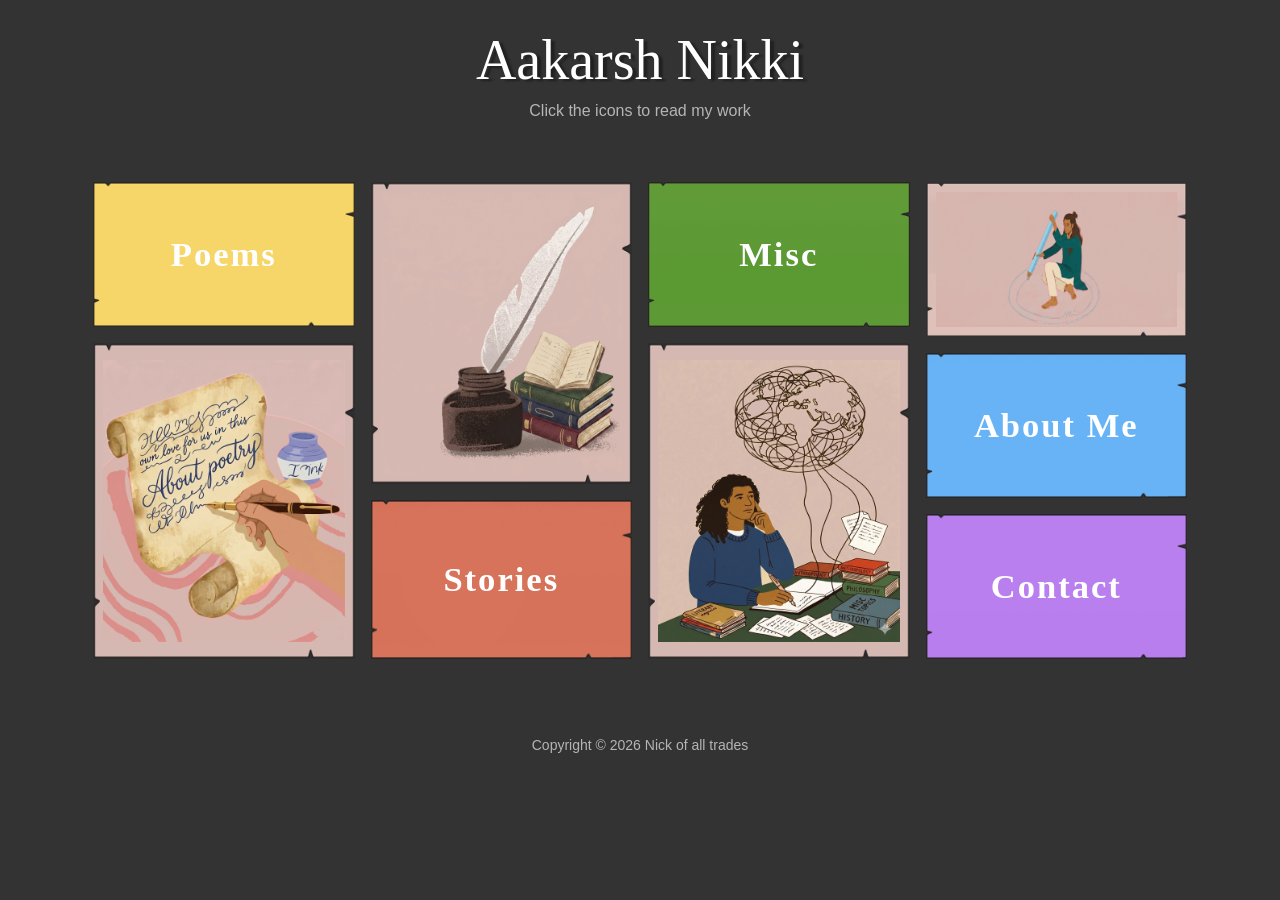
==== commit 6c32dc7f: "misc before social icons" ====
--- a/index.html
+++ b/index.html
@@ -216,95 +216,78 @@
   </a>
 </div>
     
-     <div class="content about" id="menu-5">
-        <div class="container">
-          <div class="row nick_bordergapborder">
-            <div id="ab">
-              <div class="col-md-3 col-sm-12 nick_leftgap_about">
-                <ul class="resp-tabs-list nick_tab">
-                  <li>Our Team</li>
-                  <li>Our History</li>
-                  <li>Our Vision</li>
-                </ul>
-                <div class="nick_aboutlinkwrapper">
+     <div class="content about" id="menu-5" style="display: none;">
+        <div class="container about-fullscreen-container">
+          <!-- Two-Column Masonry Layout (Forced on all screens) -->
+          <div class="row about-masonry-row">
+
+              <!-- LEFT COLUMN -->
+              <div class="col-md-6 col-sm-6 col-xs-6 about-col-left">
+                <!-- Small Image Top (35%) -->
+                <div class="about-img-small">
+                  <img src="images/portfolio/templatemo_portfolio01.jpg" alt="Abstract Code or Art">
+                </div>
+                <!-- Text Block Bottom (65%) -->
+                <div class="about-text-block">
+                  <h2 class="about-heading">Aakarsh Nikki</h2>
+                  <p class="about-bio">As a software developer with over 12 years of experience, I am driven by the intersection of logic and creativity. My journey spans from exploring game mechanics in Unity to configuring local AI workstations. Beyond code, I am a passionate student of psychology and mathematics. Through my initiative, Mente Fabrica, I am dedicated to providing free practical computer education. This portfolio is a reflection of those multitudes.</p>
+                </div>
+              </div>
+
+              <!-- RIGHT COLUMN -->
+              <div class="col-md-6 col-sm-6 col-xs-6 about-col-right">
+                <!-- Large Image Top (Stretches) -->
+                <div class="about-img-large">
+                  <img src="images/templatemo_about.jpg" alt="Aakarsh Nikki Portrait">
+                </div>
+                <!-- Back Button Bottom (Fixed) -->
+                <div class="nick_portfolioback about-back-btn">
                   <div class="nick_link"><a class="show-1 nick_homeabout" href="#">Go Back</a></div>
                 </div>
               </div>
-              <div class="resp-tabs-container nick_aboutcontainer">
-                <div>
-                  <div class="nick_col50 nick_rightgap_about">
-                    <div class="nick_graybg nick_botgap">
-                      <div class="nick_frame">
-                        <h2>Our Team</h2>
-                        <p>Lorem ipsum dolor sit amet, consectetur adipiscing elit...</p>
-                      </div>
-                    </div>
-                  </div>
-                  <div class="nick_col50 nick_leftgap nick_botgap"><img src="images/templatemo_about.jpg" alt="about"></div>
-                </div>
-                <div>
-                  <div class="nick_col50 nick_leftgap nick_botgap"><img src="images/templatemo_team.jpg" alt="history"></div>
-                </div>
-                <div>
-                  <div class="nick_col50 nick_rightgap_about">
-                    <div class="nick_graybg nick_botgap">
-                      <div class="nick_frame">
-                        <h2>Our Vision</h2>
-                        <p>Vestibulum pellentesque turpis orci, sit amet varius velit aliquet id...</p>
-                      </div>
-                    </div>
-                  </div>
-                  <div class="nick_col50 nick_leftgap nick_botgap"><img src="images/templatemo_vision.jpg" alt="vision"></div>
-                </div>
-              </div>
-            </div>
-            <div class="col-sm-12 nick_leftgap nick_aboutlinkwrapper1">
-              <div class="nick_aboutback nick_botgap">
-                <div class="nick_link"><a class="show-1 nick_homeabout" href="#">Go Back</a></div>
-              </div>
-            </div>
-          </div>
-        </div>
-     </div>
-    
-     <div class="content contact" id="menu-6">
-        <div class="container">
-          <div class="row nick_bordergapborder">
-            <div class="col-md-3 col-sm-12 nick_leftgap">
-              <div class="nick_mainimg nick_botgap"><img src="images/templatemo_contact1.jpg" alt="contact"></div>
-              <div class="nick_maincontact nick_botgap">
-                <div class="nick_linkcontact"><a class="show-1 nick_homecontact" href="#">Go Back</a></div>
-              </div>
-            </div>
-            <div class="nick_col37 col-sm-12 nick_leftgap">
-              <div class="nick_graybg nick_paddinggap">
-                <h2>Contact Us</h2>
-                <div class="clear"></div>
-                <form role="form">
-                  <div class="nick_form"><input name="fullname" type="text" class="form-control" id="fullname" placeholder="Your Name" maxlength="40"></div>
-                  <div class="nick_form"><input name="email" type="text" class="form-control" id="email" placeholder="Your Email" maxlength="40"></div>
-                  <div class="nick_form"><input name="subject" type="text" class="form-control" id="subject" placeholder="Subject" maxlength="60"></div>
-                  <div class="nick_form"><textarea name="message" class="form-control" id="message" placeholder="Your Message..."></textarea></div>
-                  <div class="nick_form"><button type="button" class="btn btn-primary">Send</button></div>
-                </form>
-              </div>
-            </div>
-            <div class="nick_col37 col-sm-12 nick_leftgap nick_topgap">
-              <div class="nick_graybg nick_paddinggap">
-                <h2>Our Location</h2>
-                <div class="clear"></div>
-                <div class="nick_contactmap">
-                  <div id="nick_map"></div>                        
-                </div>
-                <div class="nick_address">
-                  24-66 Nam auctor elementum dolor 10220<br>
-                  Tel: 010-020-0340 Email: info@company.com
-                </div>
-              </div>
-            </div>
-          </div>
-        </div>
-      </div>
+
+          </div>
+        </div>
+    </div>
+    
+     <div class="content contact" id="menu-6" style="display: none;">
+        <div class="container contact-fullscreen-container">
+          <div class="row contact-masonry-row">
+
+              <div class="col-md-6 col-sm-6 col-xs-6 contact-col-left">
+                <div class="contact-img-tall">
+                  <img src="images/templatemo_contact1.jpg" alt="Contact Aesthetic">
+                </div>
+                <div class="contact-social-tile">
+                    <h3>Connect</h3>
+                    <div class="social-icons">
+                        <a href="#"><i class="fa fa-twitter"></i></a>
+                        <a href="#"><i class="fa fa-linkedin"></i></a>
+                        <a href="#"><i class="fa fa-dribbble"></i></a>
+                    </div>
+                </div>
+              </div>
+
+              <div class="col-md-6 col-sm-6 col-xs-6 contact-col-right">
+                <div class="contact-info-tile">
+                  <h3>Get in Touch</h3>
+                  <p>Email: hello@aakarshnikki.com</p>
+                  <p>Location: Bengaluru, India</p>
+                </div>
+                
+                <div class="contact-form-tile old-paper-form">
+                  <form role="form">
+                    <input name="fullname" type="text" class="form-control nick-input" placeholder="Your Name">
+                    <input name="email" type="text" class="form-control nick-input" placeholder="Your Email">
+                    <input name="phone" type="text" class="form-control nick-input" placeholder="Your Phone Number">
+                    <textarea name="message" class="form-control nick-input" placeholder="Your Message..." rows="4"></textarea>
+                    <button type="button" class="btn btn-warning nick-submit-btn">Send Letter</button>
+                  </form>
+                </div>
+              </div>
+
+          </div>
+        </div>
     </div> 
     
     <div id="menu-2" class="content services standalone-poems-canvas" style="display: none;">
@@ -323,25 +306,29 @@
                   <div class="js-ink-trigger c-transition c-transition--large c-transition--center">
                     <img class="c-transition__img" src="https://s3-us-west-2.amazonaws.com/s.cdpn.io/204808/Hyewon-Wolha-jeongin.jpg" alt="Fallen Rose Artwork" />
                   </div>
-                  <h2 class="poem-card-headline">Fallen Rose</h2>
-                  <p class="poem-card-theme-text">
-                    An exploration of passing time, delicate loss, and silent resilience.
-                  </p>
-                  <span class="read-poem-prompt">Click to read full poem &rarr;</span>
+                  <div class="js-ink-trigger c-text-ink-mask">
+                    <h2 class="poem-card-headline">Fallen Rose</h2>
+                    <p class="poem-card-theme-text">
+                      An exploration of passing time, delicate loss, and silent resilience.
+                    </p>
+                    <span class="read-poem-prompt">Click to read full poem &rarr;</span>
+                  </div>
                 </div>
 
                 <div class="poem-showcase-card" data-poem-id="poem-2">
                   <div class="js-ink-trigger c-transition c-transition--center">
                     <img class="c-transition__img" src="https://s3-us-west-2.amazonaws.com/s.cdpn.io/204808/Hyewon-Jusa.geobae.jpg" alt="Midnight Shadows Artwork" />
                   </div>
-                  <h2 class="poem-card-headline">Midnight Shadows</h2>
-                  <p class="poem-card-theme-text">
-                    Tracing the quiet geometry of urban isolation beneath the watch of an indifferent moon.
-                  </p>
-                  <span class="read-poem-prompt">Click to read full poem &rarr;</span>
-                </div>
-
-                <p><img class="c-stamp" src="https://s3-us-west-2.amazonaws.com/s.cdpn.io/204808/heywon-stamp.png" alt="Hyewon stamp" /></p>
+                  <div class="js-ink-trigger c-text-ink-mask">
+                    <h2 class="poem-card-headline">Midnight Shadows</h2>
+                    <p class="poem-card-theme-text">
+                      Tracing the quiet geometry of urban isolation beneath the watch of an indifferent moon.
+                    </p>
+                    <span class="read-poem-prompt">Click to read full poem &rarr;</span>
+                  </div>
+                </div>
+
+                
               </div>
             </div>
           </div>
@@ -520,6 +507,7 @@
     <script src="https://cdnjs.cloudflare.com/ajax/libs/gsap/3.12.5/ScrollToPlugin.min.js"></script>
     <script src="https://cdnjs.cloudflare.com/ajax/libs/gsap/3.12.5/ScrollTrigger.min.js"></script>
     <script src="https://unpkg.com/imagesloaded@4/imagesloaded.pkgd.min.js"></script>
+    <script src="https://unpkg.com/html2canvas@1.4.1/dist/html2canvas.min.js"></script>
     <script src="js/nick_script.js"></script>
   </body>
 </html>
--- a/css/nick_style.css
+++ b/css/nick_style.css
@@ -170,6 +170,8 @@
     padding: 10px 10px !important; 
 }
 
+
+
 /* --- LIGHTBOX WIDGET ELEMENTS --- */
 #lightbox {
   cursor: pointer; position: fixed; width: 100%; height: 100%; top: 0; left: 0;
@@ -235,8 +237,21 @@
 
 /* --- TABLET SCREEN TARGETS --- */
 @media(min-width: 600px) and (max-width: 991px) {
-    .homepage .container { display: flex !important; flex-wrap: wrap !important; justify-content: center !important; max-width: 720px; margin: 0 auto; }
-    .homepage .container .col-sm-6 { width: 50% !important; float: none !important; display: inline-block !important; padding: 0 6px !important; }
+    .homepage .container { 
+        display: flex !important; 
+        flex-wrap: wrap !important; 
+        justify-content: center !important; 
+        align-items: stretch !important; /* Forces equal column heights */
+        max-width: 720px; 
+        margin: 0 auto; 
+    }
+    .homepage .container .col-sm-6 { 
+        width: 50% !important; 
+        float: none !important; 
+        display: flex !important; 
+        flex-direction: column !important; /* Stacks tiles vertically */
+        padding: 0 6px !important; 
+    }
     
     .nick_mainservice, 
     .nick_mainportfolio, 
@@ -273,8 +288,20 @@
         overflow: visible !important;
     }
     
-    .homepage .container { display: block !important; width: 940px !important; margin: 20px auto 0 auto !important; }
-    .homepage .container .col-sm-6 { float: left !important; width: 25% !important; padding: 0 6px !important; }
+    .homepage .container { 
+        display: flex !important; 
+        flex-wrap: nowrap !important; /* Keeps all 4 columns on one row */
+        align-items: stretch !important; /* Forces equal column heights */
+        width: 940px !important; 
+        margin: 20px auto 0 auto !important; 
+    }
+    .homepage .container .col-sm-6 { 
+        float: none !important; 
+        width: 25% !important; 
+        padding: 0 6px !important; 
+        display: flex !important; 
+        flex-direction: column !important; /* Stacks tiles vertically */
+    }
     
     .nick_mainservice, 
     .nick_mainportfolio, 
@@ -496,12 +523,6 @@
   object-position: 50% 0;
 }
 
-.c-stamp {
-  display: block;
-  margin: 0 auto;
-  width: 2rem;
-}
-
 .u-korean {
   font-family: 'Nanum Gothic', sans-serif !important;
 }
@@ -514,6 +535,42 @@
   0% { transform: translateX(-1.25%); }
   99% { transform: translateX(-98.75%); opacity: 1; }
   100% { transform: translateX(-98.75%); opacity: 0; }
+}
+
+/* --- NEW TEXT INK MASK FOR POEMS --- */
+.o-page .c-text-ink-mask {
+    position: relative;
+    overflow: hidden;
+    width: 100%;
+    max-width: 600px;
+    margin: 0 auto;
+    padding: 10px 20px;
+}
+
+.o-page .c-text-ink-mask::after {
+    background-image: url('https://s3-us-west-2.amazonaws.com/s.cdpn.io/204808/ink-transition-sprite.png');
+    background-size: 100% 100%;
+    content: '';
+    height: 100%;
+    left: 50%;
+    position: absolute;
+    top: 0;
+    transform: translateX(-1.25%);
+    width: 4000%;
+    z-index: 5;
+    pointer-events: none;
+}
+
+.o-page .c-text-ink-mask.is-active::after {
+    /* 0.2s delay creates a nice cascading effect after the image reveals */
+    animation: ink-transition-animation 2s steps(39) 0.2s forwards;
+}
+
+/* Pre-hide the headline and button so GSAP can animate them upward */
+.o-container .poem-card-headline,
+.o-container .read-poem-prompt {
+    opacity: 0;
+    transform: translateY(20px);
 }
 
 /*======================================================================
@@ -1074,4 +1131,394 @@
     #zoom-article-overlay .item-4 { left: 42vw; top: 76%; width: 15vw; }
     #zoom-article-overlay .item-5 { left: 18vw; top: 62%; width: 13vw; }
     #zoom-article-overlay .item-6 { left: 15vw; top: 22%; width: 17vw; }
+}
+
+/* =====================================================================
+   DISINTEGRATION TRANSITION EFFECT STYLES
+===================================================================== */
+.disintegration-container {
+    position: absolute;
+    pointer-events: none; /* Prevents invisible canvases from blocking clicks */
+    z-index: 9999;
+}
+.disintegration-container .capture-canvas {
+    position: absolute;
+    top: 0;
+    left: 0;
+    width: 100%;
+    height: 100%;
+    pointer-events: none;
+    will-change: transform, opacity; /* Hardware acceleration for smooth dust */
+}
+
+/* =====================================================================
+   GRID ALIGNMENT FIX: FORCES BOTTOM TILES TO STRETCH FLUSH
+===================================================================== */
+@media(min-width: 600px) {
+    /* Makes the last tile in every column stretch down to the bottom */
+    .homepage .container .col-sm-6 > div:last-child {
+        flex-grow: 1 !important;
+        display: flex !important;
+        flex-direction: column !important;
+        justify-content: center !important;
+    }
+    
+    /* Ensures the container fills the new stretched space */
+    .homepage .container .col-sm-6 > div:last-child .nick_link {
+        flex-grow: 1 !important;
+        height: 100% !important;
+        display: flex !important;
+        align-items: center !important;
+        justify-content: center !important;
+    }
+
+    /* THE FIX: Forces the actual clickable text inside the 'a' tag to stay dead-center */
+    .homepage .container .col-sm-6 > div:last-child .nick_link a {
+        display: flex !important;
+        align-items: center !important;
+        justify-content: center !important;
+        height: 100% !important;
+        width: 100% !important;
+    }
+}
+
+/* =====================================================================
+   ABOUT SECTION: STRICT VIEWPORT MASONRY GRID (NO SCROLL)
+===================================================================== */
+#menu-5 {
+    height: 100vh;
+    height: 100dvh; /* For mobile browsers with address bars */
+    overflow: hidden !important; 
+    padding-top: 85px; /* Leaves space for the top logo */
+    padding-bottom: 20px; 
+    box-sizing: border-box;
+    display: flex;
+    flex-direction: column;
+    justify-content: center;
+}
+
+#menu-5 .about-fullscreen-container {
+    height: 100%;
+    max-height: 85vh; /* Strict cap to prevent spilling out of the viewport */
+    width: 100%;
+    max-width: 1140px;
+    margin: 0 auto;
+    display: flex;
+    flex-direction: column;
+}
+
+/* Force Symmetrical 2-Column Grid on ALL devices (including phones) */
+#menu-5 .about-masonry-row {
+    height: 100%;
+    display: flex;
+    flex-direction: row !important; /* Forces side-by-side on mobile */
+    align-items: stretch;
+    margin: 0;
+    gap: 15px; 
+}
+
+/* Shared Column Structure */
+#menu-5 .about-col-left,
+#menu-5 .about-col-right {
+    width: calc(50% - 7.5px) !important;
+    padding: 0 !important;
+    margin: 0 !important;
+    display: flex !important;
+    flex-direction: column !important;
+}
+
+/* =====================================================================
+   THE SLEDGEHAMMER GAP FIX (LEFT COLUMN)
+===================================================================== */
+#menu-5 .about-col-left {
+    gap: 0 !important; /* Disable flex gap to take manual control */
+    justify-content: flex-start !important; /* Stops the browser from adding automatic space */
+}
+
+#menu-5 .about-img-small {
+    flex: 0 0 35% !important; 
+    margin: 0 0 5px 0 !important; /* Forces exactly 5px space, nothing else */
+    padding: 0 !important;
+    display: flex !important; /* Kills any invisible inline text nodes under the image */
+}
+
+#menu-5 .about-text-block {
+    margin: 0 !important;
+    flex: 1 1 auto !important; /* Stretches to fill the rest of the column perfectly */
+}
+
+/* Fallback override: Kills any hidden Bootstrap margins if old classes remain in the HTML */
+#menu-5 .about-col-left .nick_botgap,
+#menu-5 .about-col-left .nick_mainimg {
+    margin-bottom: 0 !important;
+}
+
+/* =====================================================================
+   RIGHT COLUMN (PRESERVES BUTTON SPACING)
+===================================================================== */
+#menu-5 .about-col-right {
+    gap: 15px !important; 
+}
+
+/* --- THE RATIOS & PROPORTIONS --- */
+
+/* Left Column: Small Image (35%) + Text (65%) */
+#menu-5 .about-img-small { 
+    flex: 0 0 35%; 
+    min-height: 0; /* Critical: allows flex items to shrink without overflowing */
+}
+#menu-5 .about-text-block {
+    flex: 1; 
+    min-height: 0; /* Critical */
+    background: #1e1e1e;
+    border-radius: 4px;
+    padding: min(3vh, 25px) min(3vw, 25px); 
+    box-shadow: 0 10px 30px rgba(0,0,0,0.4);
+    display: flex;
+    flex-direction: column;
+    justify-content: center;
+    overflow: hidden !important; /* STRICTLY disables scrolling */
+}
+
+/* =====================================================================
+   RIGHT COLUMN ALIGNMENT FIX (STRETCH TO FLUSH)
+===================================================================== */
+#menu-5 .about-col-right {
+    gap: 15px !important; 
+}
+
+#menu-5 .about-img-large { 
+    flex: 1 1 auto !important; 
+    min-height: 0; 
+    display: flex !important;
+    margin-bottom: 0 !important; /* Neutralizes global margins */
+}
+
+/* Makes the last tile (the button) stretch down to the bottom, just like the home page */
+#menu-5 .about-col-right > div:last-child {
+    flex-grow: 1 !important; 
+    flex-basis: auto !important;
+    max-height: 120px !important; /* Allows it to stretch enough to hit the floor */
+    margin-bottom: 0 !important; /* THE FIX: Kills the invisible margin pushing it up! */
+    background-image: url('../images/background_white.png') !important; 
+    background-size: 100% 100% !important;
+    background-position: center !important;
+    border-radius: 4px;
+    display: flex !important;
+    flex-direction: column !important;
+    justify-content: center !important;
+    overflow: hidden !important;
+}
+
+/* Ensures the link container fills the stretched space */
+#menu-5 .about-col-right > div:last-child .nick_link {
+    flex-grow: 1 !important;
+    height: 100% !important; 
+    width: 100% !important; 
+    min-height: 0 !important; 
+    padding: 0 !important;    
+    display: flex !important; 
+    align-items: center !important; 
+    justify-content: center !important;
+    margin: 0 !important;
+}
+
+/* Keeps text perfectly centered inside the stretched button */
+#menu-5 .about-back-btn .nick_link a {
+    height: 100% !important; 
+    width: 100% !important; 
+    display: flex !important; 
+    align-items: center !important; 
+    justify-content: center !important;
+    padding: 0 !important;
+    margin: 0 !important;
+    font-family: 'Dancing Script', cursive !important;
+    
+    /* THE FIX: Smaller max-size on desktop, and changed color to Black */
+    font-size: clamp(1.2rem, 2vw, 1.6rem) !important; 
+    color: #000000 !important; 
+    text-shadow: none !important; /* Removes any leftover white glow */
+}
+
+/* =====================================================================
+   CONTACT SECTION: STRICT VIEWPORT MASONRY GRID
+===================================================================== */
+#menu-6 {
+    height: 100vh;
+    height: 100dvh;
+    overflow: hidden !important; 
+    padding-top: 85px; 
+    padding-bottom: 20px; 
+    box-sizing: border-box;
+    display: flex;
+    flex-direction: column;
+    justify-content: center;
+}
+
+#menu-6 .contact-fullscreen-container {
+    height: 100%;
+    max-height: 85vh; 
+    width: 100%;
+    max-width: 1140px;
+    margin: 0 auto;
+}
+
+#menu-6 .contact-masonry-row {
+    height: 100%;
+    display: flex;
+    flex-direction: row !important;
+    align-items: stretch;
+    margin: 0;
+    gap: 15px; 
+}
+
+#menu-6 .contact-col-left,
+#menu-6 .contact-col-right {
+    width: calc(50% - 7.5px) !important;
+    padding: 0 !important;
+    margin: 0 !important;
+    display: flex;
+    flex-direction: column;
+    gap: 15px; 
+}
+
+/* --- LEFT COLUMN RATIOS --- */
+#menu-6 .contact-img-tall {
+    flex: 1; /* Stretches to fill space */
+    min-height: 0;
+    overflow: hidden;
+    border-radius: 4px;
+}
+#menu-6 .contact-img-tall img {
+    height: 100%; width: 100%; object-fit: cover;
+}
+
+#menu-6 .contact-social-tile {
+    flex: 0 0 25%; /* Short tile at the bottom */
+    background: #D1B200;
+    border-radius: 4px;
+    display: flex;
+    flex-direction: column;
+    align-items: center;
+    justify-content: center;
+}
+#menu-6 .contact-social-tile h3 { color: #111; font-family: 'Dancing Script', cursive; margin: 0 0 10px 0; font-size: 2rem; }
+#menu-6 .social-icons a { color: #111; font-size: 1.5rem; margin: 0 10px; transition: transform 0.2s; }
+#menu-6 .social-icons a:hover { transform: scale(1.2); }
+
+/* --- RIGHT COLUMN RATIOS --- */
+#menu-6 .contact-info-tile {
+    flex: 0 0 25%; /* Short tile at the top */
+    background: #2a2a2a;
+    border-radius: 4px;
+    padding: 20px;
+    display: flex;
+    flex-direction: column;
+    justify-content: center;
+}
+#menu-6 .contact-info-tile h3 { color: #D1B200; font-family: 'Dancing Script', cursive; margin: 0 0 10px 0; font-size: 2rem; }
+#menu-6 .contact-info-tile p { color: #ccc; margin: 0; font-size: 1rem; }
+
+/* --- THE TEXTURED PAPER FORM TILE --- */
+#menu-6 .contact-form-tile.old-paper-form {
+    flex: 1;
+    /* Keeps ONLY your paper texture, stretching to fill the box */
+    background-image: url('../images/background_white.png') !important;
+    background-size: 100% 100% !important;
+    background-repeat: no-repeat !important;
+    background-position: center !important;
+    
+    border-radius: 4px;
+    padding: 40px; 
+    box-shadow: 0 10px 30px rgba(0,0,0,0.5);
+    display: flex;
+    flex-direction: column;
+    justify-content: center; /* Centers the fields perfectly vertically */
+    overflow-y: auto !important;
+    scrollbar-width: none;
+}
+
+#menu-6 .contact-form-tile.old-paper-form::-webkit-scrollbar { 
+    display: none; /* Chrome/Safari */
+}
+
+/* Remove the red margin line if it still exists */
+#menu-6 .contact-form-tile.old-paper-form::before {
+    display: none !important;
+}
+
+/* --- THE INVISIBLE HANDWRITTEN INPUTS --- */
+#menu-6 .nick-input,
+#menu-6 .nick-input:focus,
+#menu-6 .nick-input:active {
+    background-color: transparent !important;
+    border: none !important;
+    outline: none !important;
+    box-shadow: none !important; 
+    border-radius: 0 !important;
+    
+    color: #111 !important; 
+    font-family: 'Dancing Script', cursive !important;
+    
+    /* THE FIX: Dynamically shrinks to 1.4rem on phones, maxes out at 2.2rem on desktops */
+    font-size: clamp(1.4rem, 4vw, 2.2rem) !important; 
+    
+    height: auto !important; 
+    margin-bottom: 20px !important; 
+    padding: 5px 0 !important; 
+    margin-bottom: clamp(10px, 2vh, 20px) !important;
+}
+
+#menu-6 textarea.nick-input {
+    height: 120px !important; 
+    resize: none !important;  
+    height: clamp(60px, 12vh, 120px) !important; 
+    flex-shrink: 1 !important;
+}
+
+/* Forces the placeholder text itself to use the cursive font */
+#menu-6 .nick-input::-webkit-input-placeholder { color: rgba(30, 30, 30, 0.6) !important; font-family: 'Dancing Script', cursive !important; }
+#menu-6 .nick-input::-moz-placeholder { color: rgba(30, 30, 30, 0.6) !important; font-family: 'Dancing Script', cursive !important; }
+#menu-6 .nick-input:-ms-input-placeholder { color: rgba(30, 30, 30, 0.6) !important; font-family: 'Dancing Script', cursive !important; }
+#menu-6 .nick-input::placeholder {
+    color: rgba(30, 30, 30, 0.6) !important; 
+    font-family: 'Dancing Script', cursive !important;
+    opacity: 1 !important; 
+}
+
+/* --- THE SUBMIT BUTTON --- */
+#menu-6 .nick-submit-btn {
+align-self: flex-end !important; /* Locks to the right */
+    margin-top: auto !important; /* Pushes the button perfectly to the floor of the form */
+    margin-bottom: 5px !important; 
+    width: auto !important; /* Prevents strange stretching on mobile */
+    flex-shrink: 0 !important; /* Protects the button from getting squished */
+    
+    background: transparent !important; 
+    border: 2px solid #333 !important; 
+    color: #333 !important; 
+    font-family: 'Dancing Script', cursive !important;
+    font-size: clamp(1.2rem, 3vw, 1.8rem) !important;
+    padding: 5px 30px !important;
+    border-radius: 4px;
+    transition: all 0.3s ease;
+    cursor: pointer;
+}
+
+#menu-6 .nick-submit-btn:hover { 
+    background: #333 !important; 
+    color: #f4ebd8 !important; 
+    transform: rotate(-3deg); 
+}
+
+/* --- SMARTPHONE BUTTON ALIGNMENT FIX --- */
+@media (max-width: 767px) {
+    #menu-6 .nick-submit-btn {
+        margin-right: 15px !important; /* Pushes the button 15px to the left */
+    }
+    
+    /* Optional: Slightly reduce the paper's side padding on tiny screens to give the text more room */
+    #menu-6 .contact-form-tile.old-paper-form {
+        padding: 30px 20px !important; 
+    }
 }
